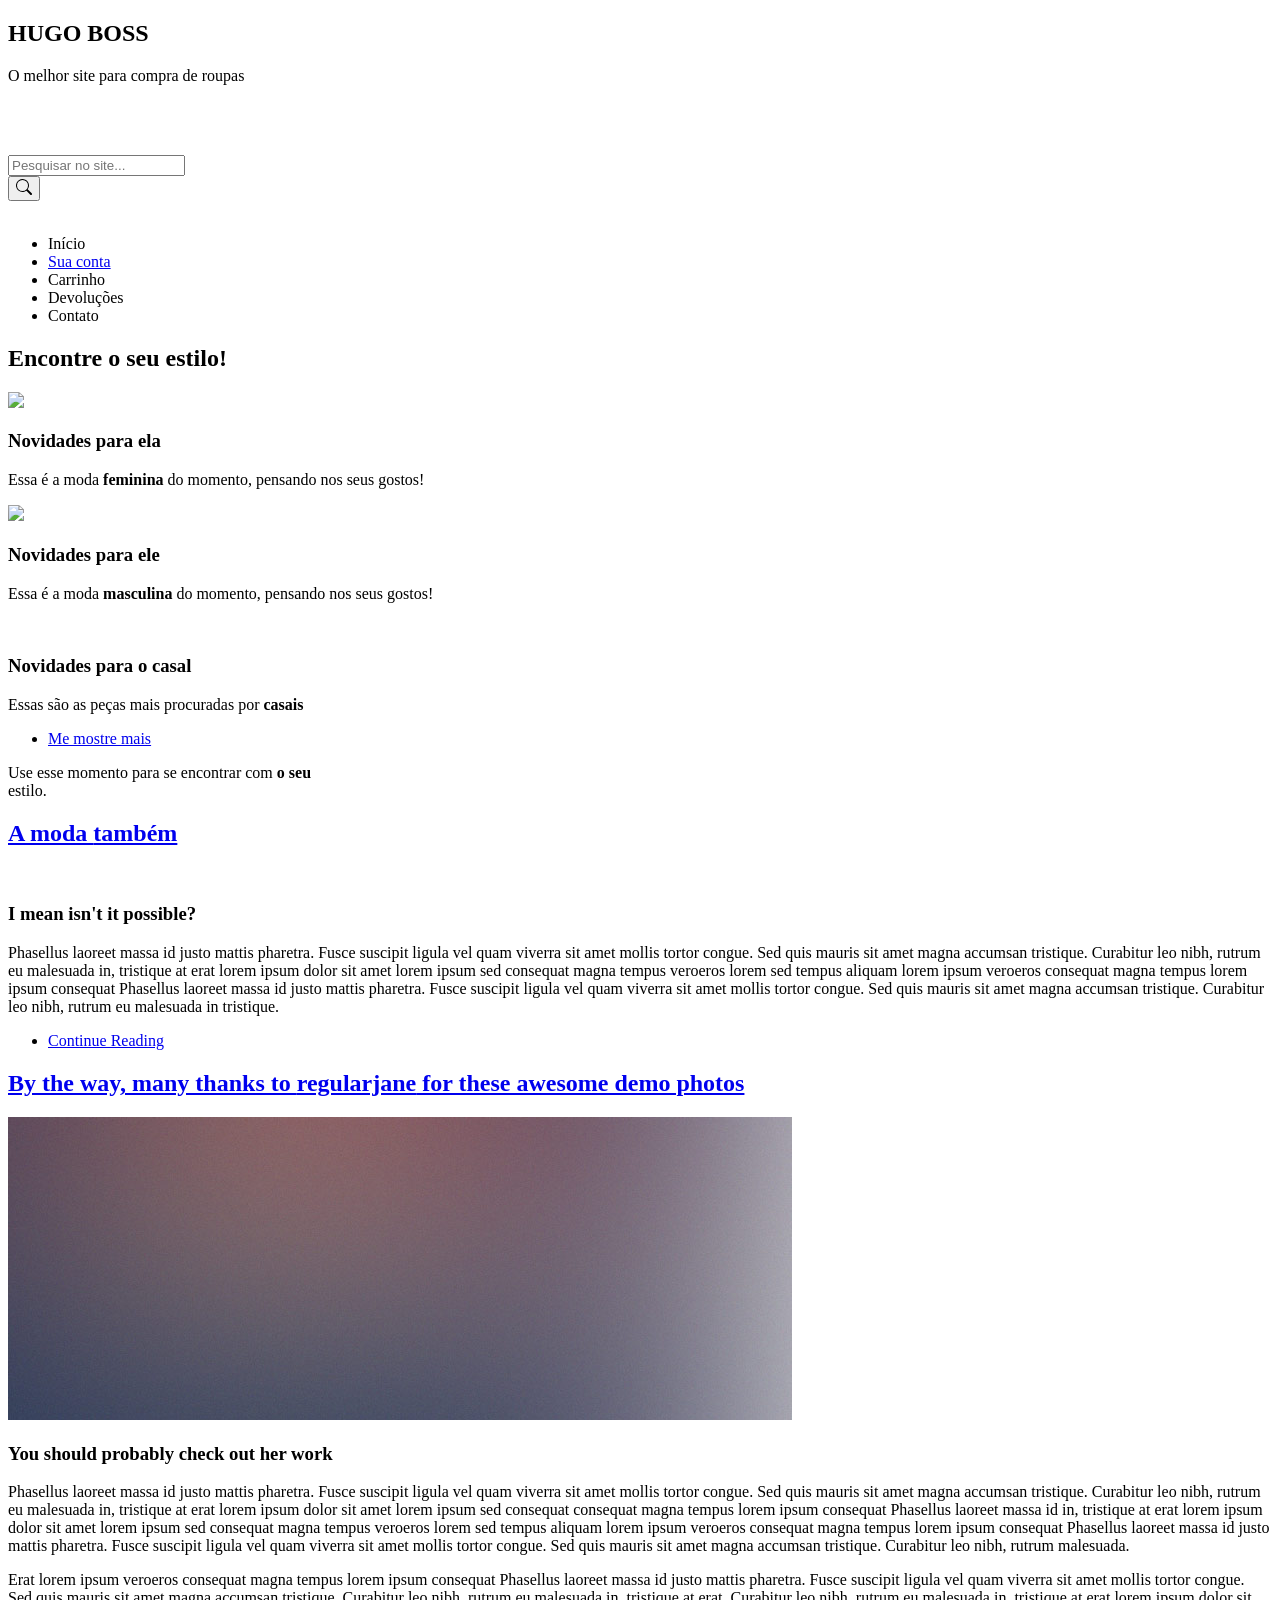
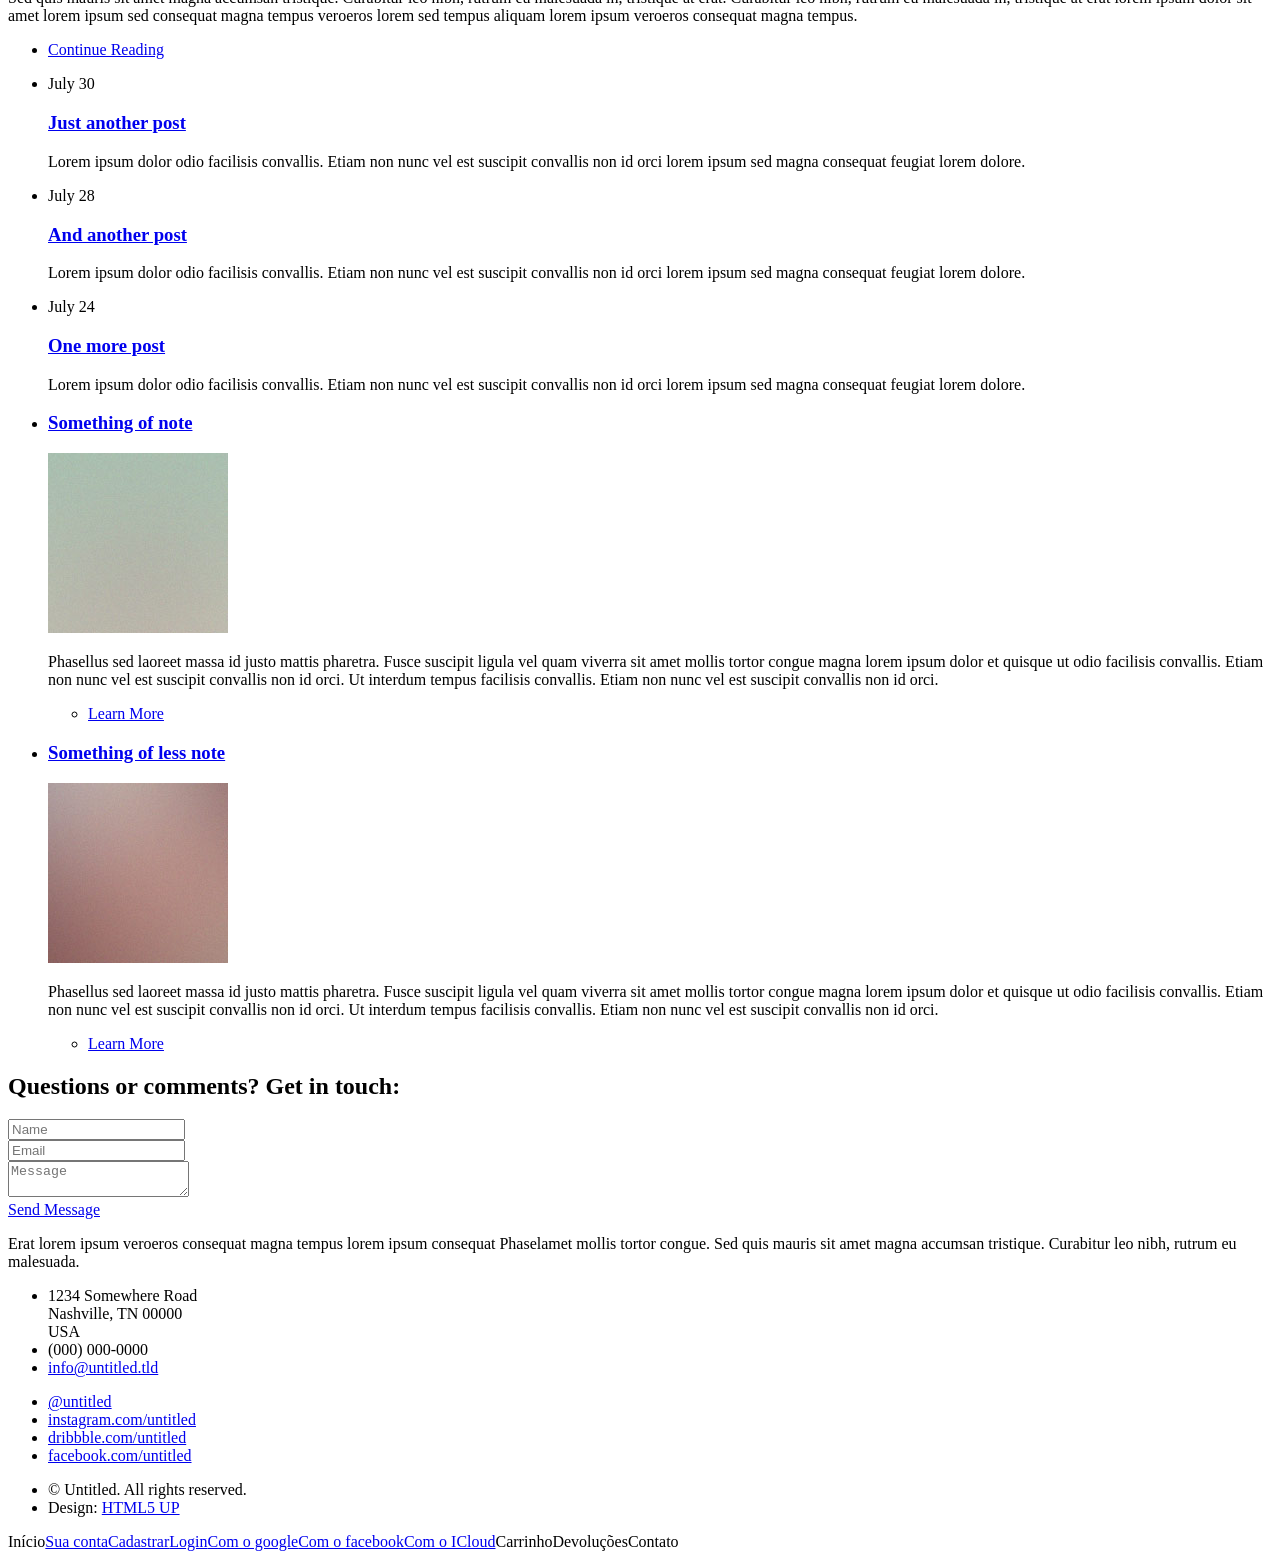
==== index.html @ ce7a5cc8 "Subindo o código pela primeira vez (1.0)" ====
<!DOCTYPE HTML>
<!--
	Strongly Typed by HTML5 UP
	html5up.net | @ajlkn
	Free for personal and commercial use under the CCA 3.0 license (html5up.net/license)
-->
<html>

<head>
	<title>Strongly Typed by HTML5 UP</title>
	<meta charset="utf-8" />
	<meta name="viewport" content="width=device-width, initial-scale=1, user-scalable=no" />
	<link rel="stylesheet" href="assets/css/main.css" />
</head>

<body class="homepage is-preload">
	<div id="page-wrapper">

		<!-- Header -->
		<section id="header">
			<div class="container">

				<!-- Logo -->
				<h1 id="logo">HUGO BOSS</h1>
				<p>O melhor site para compra de roupas</p>

				<br>
				<br>
				<br>
				
				<form action="/pesquisa" method="GET" class="search-container">
					<input type="text" name="q" placeholder="Pesquisar no site..." aria-label="Pesquisar" required>
				<br>

					<button type="submit" class="search-btn">
						<!-- Ícone de lupa usando SVG para não depender de bibliotecas externas -->
						<svg xmlns="http://w3.org" width="16" height="16" fill="currentColor" viewBox="0 0 16 16">
							<path
								d="M11.742 10.344a6.5 6.5 0 1 0-1.397 1.398h-.001q.044.06.098.115l3.85 3.85a1 1 0 0 0 1.415-1.414l-3.85-3.85a1 1 0 0 0-.115-.1zM12 6.5a5.5 5.5 0 1 1-11 0 5.5 5.5 0 0 1 11 0" />
						</svg>
					</button>
				</form>

				<br>
				

				<!-- Nav -->
				<nav id="nav">
					<ul>
						<li><a class="icon solid fa-home"><span>Início</span></a></li>
						<li>
							<a href="#" class="icon solid fa-user-circle"><span>Sua conta</span></a>
							<ul>
								<li><a href="#">Cadastrar</a></li>
								<li><a href="#"></a></li>
								<li>
									<a href="#">Login</a>
									<ul>
										<li><a
												href="https://accounts.google.com/v3/signin/identifier?dsh=S772847422%3A1790854614350901&flowEntry=ServiceLogin&flowName=GlifWebSignIn&hl=pt-BR#">Com
												o google</a></li>
										<li><a href="#">Com o facebook</a></li>
										<li><a href="https://www.icloud.com/pt-br#">Com o ICloud</a></li>
									</ul>
								</li>
							</ul>
						</li>
						<li><a class="icon solid fa-cart-plus"><span>Carrinho</span></a></li>
						<li><a class="icon solid fa-retweet"><span>Devoluções</span></a></li>
						<li><a class="icon brands fa-whatsapp"><span>Contato</span></a></li>
					</ul>
				</nav>

			</div>
		</section>

		<!-- Features -->
		<section id="features">
			<div class="container">
				<header>
					<h2>Encontre o<strong> seu</strong> estilo!</h2>
				</header>
				<div class="row aln-center">
					<div class="col-4 col-6-medium col-12-small">

						<!-- Feature -->
						<section>
							<a href="#" class="image featured"><img
									src="https://encrypted-tbn3.gstatic.com/images?q=tbn:ANd9GcSmg4yQmvJLsHvNqM2tkCc83f4GroyQLF01dWGqbb2ipWkVXD81" /></a>
							<header>
								<h3><strong>Novidades para ela</strong></h3>
							</header>
							<p>Essa é a moda <strong>feminina</strong> do momento, pensando nos seus gostos!
						</section>

					</div>
					<div class="col-4 col-6-medium col-12-small">

						<!-- Feature -->
						<section>
							<a href="#" class="image featured"><img
									src="https://encrypted-tbn2.gstatic.com/images?q=tbn:ANd9GcTLHJxxL1YlPYQxOukWrIYzvEQWRTxu9eCMQ_wp5TsocUEMkgJU" /></a>
							<header>
								<h3><strong>Novidades para ele</strong></h3>
							</header>
							<p>Essa é a moda <strong>masculina</strong> do momento, pensando nos seus gostos!
						</section>

					</div>
					<div class="col-4 col-6-medium col-12-small">

						<!-- Feature -->
						<section>
							<a href="#" class="image featured"><img
									src="https://encrypted-tbn1.gstatic.com/images?q=tbn:ANd9GcQX8mG6Rnge8qct5Hrirghkf2p_i1ftT-NDzmukLZWqVUIJQivW"
									alt="" /></a>
							<header>
								<h3></strong>Novidades para o casal</strong></h3>
							</header>
							<p>Essas são as peças mais procuradas por <strong>casais</strong>
						</section>

					</div>
					<div class="col-12">
						<ul class="actions">
							<li><a href="https://www.hugoboss.com.br/?gad_source=1&gad_campaignid=20606037987&gbraid=0AAAAApFLu-Dg71oEz6NbuWv579DJG4vPz&gclid=EAIaIQobChMIjfet8d6YlwMVi2VIAB2eQy_HEAAYAyAAEgL58vD_BwE#"
									class="button icon solid fa-file">Me mostre mais</a></li>
						</ul>
					</div>
				</div>
			</div>
		</section>

		<!-- Banner -->
		<section id="banner">
			<div class="container">
				<p> Use esse momento para se encontrar com<strong> o seu</strong><br />
					estilo.</p>
			</div>
		</section>

		<!-- Main -->
		<section id="main">
			<div class="container">
				<div class="row">

					<!-- Content -->
					<div id="content" class="col-8 col-12-medium">

						<!-- Post -->
						<article class="box post">
							<header>
								<h2><a href="#"> A moda <strong>também</strong> <br />
							</header>
							<a href="#" class="image featured"><img src="https://blog.lojasrenner.com.br/wp-content/uploads/2026/03/atemporal-masculino-home-editoria.jpg" alt="" /></a>
							<h3>I mean isn't it possible?</h3>
							<p>Phasellus laoreet massa id justo mattis pharetra. Fusce suscipit
								ligula vel quam viverra sit amet mollis tortor congue. Sed quis mauris
								sit amet magna accumsan tristique. Curabitur leo nibh, rutrum eu malesuada
								in, tristique at erat lorem ipsum dolor sit amet lorem ipsum sed consequat
								magna tempus veroeros lorem sed tempus aliquam lorem ipsum veroeros
								consequat magna tempus lorem ipsum consequat Phasellus laoreet massa id
								justo mattis pharetra. Fusce suscipit ligula vel quam viverra sit amet
								mollis tortor congue. Sed quis mauris sit amet magna accumsan tristique.
								Curabitur leo nibh, rutrum eu malesuada in tristique.</p>
							<ul class="actions">
								<li><a href="#" class="button icon solid fa-file">Continue Reading</a></li>
							</ul>
						</article>

						<!-- Post -->
						<article class="box post">
							<header>
								<h2><a href="#">By the way, many thanks to <strong>regularjane</strong>
										for these awesome demo photos</a></h2>
							</header>
							<a href="#" class="image featured"><img src="images/pic05.jpg" alt="" /></a>
							<h3>You should probably check out her work</h3>
							<p>Phasellus laoreet massa id justo mattis pharetra. Fusce suscipit
								ligula vel quam viverra sit amet mollis tortor congue. Sed quis mauris
								sit amet magna accumsan tristique. Curabitur leo nibh, rutrum eu malesuada
								in, tristique at erat lorem ipsum dolor sit amet lorem ipsum sed consequat
								consequat magna tempus lorem ipsum consequat Phasellus laoreet massa id
								in, tristique at erat lorem ipsum dolor sit amet lorem ipsum sed consequat
								magna tempus veroeros lorem sed tempus aliquam lorem ipsum veroeros
								consequat magna tempus lorem ipsum consequat Phasellus laoreet massa id
								justo mattis pharetra. Fusce suscipit ligula vel quam viverra sit amet
								mollis tortor congue. Sed quis mauris sit amet magna accumsan tristique.
								Curabitur leo nibh, rutrum malesuada.</p>
							<p>Erat lorem ipsum veroeros consequat magna tempus lorem ipsum consequat
								Phasellus laoreet massa id justo mattis pharetra. Fusce suscipit ligula
								vel quam viverra sit amet mollis tortor congue. Sed quis mauris sit amet
								magna accumsan tristique. Curabitur leo nibh, rutrum eu malesuada in,
								tristique at erat. Curabitur leo nibh, rutrum eu malesuada in, tristique
								at erat lorem ipsum dolor sit amet lorem ipsum sed consequat magna
								tempus veroeros lorem sed tempus aliquam lorem ipsum veroeros consequat
								magna tempus.</p>
							<ul class="actions">
								<li><a href="#" class="button icon solid fa-file">Continue Reading</a></li>
							</ul>
						</article>

					</div>

					<!-- Sidebar -->
					<div id="sidebar" class="col-4 col-12-medium">

						<!-- Excerpts -->
						<section>
							<ul class="divided">
								<li>

									<!-- Excerpt -->
									<article class="box excerpt">
										<header>
											<span class="date">July 30</span>
											<h3><a href="#">Just another post</a></h3>
										</header>
										<p>Lorem ipsum dolor odio facilisis convallis. Etiam non nunc vel est
											suscipit convallis non id orci lorem ipsum sed magna consequat feugiat lorem
											dolore.</p>
									</article>

								</li>
								<li>

									<!-- Excerpt -->
									<article class="box excerpt">
										<header>
											<span class="date">July 28</span>
											<h3><a href="#">And another post</a></h3>
										</header>
										<p>Lorem ipsum dolor odio facilisis convallis. Etiam non nunc vel est
											suscipit convallis non id orci lorem ipsum sed magna consequat feugiat lorem
											dolore.</p>
									</article>

								</li>
								<li>

									<!-- Excerpt -->
									<article class="box excerpt">
										<header>
											<span class="date">July 24</span>
											<h3><a href="#">One more post</a></h3>
										</header>
										<p>Lorem ipsum dolor odio facilisis convallis. Etiam non nunc vel est
											suscipit convallis non id orci lorem ipsum sed magna consequat feugiat lorem
											dolore.</p>
									</article>

								</li>
							</ul>
						</section>

						<!-- Highlights -->
						<section>
							<ul class="divided">
								<li>

									<!-- Highlight -->
									<article class="box highlight">
										<header>
											<h3><a href="#">Something of note</a></h3>
										</header>
										<a href="#" class="image left"><img src="images/pic06.jpg" alt="" /></a>
										<p>Phasellus sed laoreet massa id justo mattis pharetra. Fusce suscipit ligula
											vel quam
											viverra sit amet mollis tortor congue magna lorem ipsum dolor et quisque ut
											odio facilisis
											convallis. Etiam non nunc vel est suscipit convallis non id orci. Ut
											interdum tempus
											facilisis convallis. Etiam non nunc vel est suscipit convallis non id orci.
										</p>
										<ul class="actions">
											<li><a href="#" class="button icon solid fa-file">Learn More</a></li>
										</ul>
									</article>

								</li>
								<li>

									<!-- Highlight -->
									<article class="box highlight">
										<header>
											<h3><a href="#">Something of less note</a></h3>
										</header>
										<a href="#" class="image left"><img src="images/pic07.jpg" alt="" /></a>
										<p>Phasellus sed laoreet massa id justo mattis pharetra. Fusce suscipit ligula
											vel quam
											viverra sit amet mollis tortor congue magna lorem ipsum dolor et quisque ut
											odio facilisis
											convallis. Etiam non nunc vel est suscipit convallis non id orci. Ut
											interdum tempus
											facilisis convallis. Etiam non nunc vel est suscipit convallis non id orci.
										</p>
										<ul class="actions">
											<li><a href="#" class="button icon solid fa-file">Learn More</a></li>
										</ul>
									</article>

								</li>
							</ul>
						</section>

					</div>

				</div>
			</div>
		</section>

		<!-- Footer -->
		<section id="footer">
			<div class="container">
				<header>
					<h2>Questions or comments? <strong>Get in touch:</strong></h2>
				</header>
				<div class="row">
					<div class="col-6 col-12-medium">
						<section>
							<form method="post" action="#">
								<div class="row gtr-50">
									<div class="col-6 col-12-small">
										<input name="name" placeholder="Name" type="text" />
									</div>
									<div class="col-6 col-12-small">
										<input name="email" placeholder="Email" type="text" />
									</div>
									<div class="col-12">
										<textarea name="message" placeholder="Message"></textarea>
									</div>
									<div class="col-12">
										<a href="#" class="form-button-submit button icon solid fa-envelope">Send
											Message</a>
									</div>
								</div>
							</form>
						</section>
					</div>
					<div class="col-6 col-12-medium">
						<section>
							<p>Erat lorem ipsum veroeros consequat magna tempus lorem ipsum consequat Phaselamet
								mollis tortor congue. Sed quis mauris sit amet magna accumsan tristique. Curabitur
								leo nibh, rutrum eu malesuada.</p>
							<div class="row">
								<div class="col-6 col-12-small">
									<ul class="icons">
										<li class="icon solid fa-home">
											1234 Somewhere Road<br />
											Nashville, TN 00000<br />
											USA
										</li>
										<li class="icon brands fa-whatsapp">
											(000) 000-0000
										</li>
										<li class="icon solid fa-envelope">
											<a href="#">info@untitled.tld</a>
										</li>
									</ul>
								</div>
								<div class="col-6 col-12-small">
									<ul class="icons">
										<li class="icon brands fa-twitter">
											<a href="#">@untitled</a>
										</li>
										<li class="icon brands fa-instagram">
											<a href="#">instagram.com/untitled</a>
										</li>
										<li class="icon brands fa-dribbble">
											<a href="#">dribbble.com/untitled</a>
										</li>
										<li class="icon brands fa-facebook-f">
											<a href="#">facebook.com/untitled</a>
										</li>
									</ul>
								</div>
							</div>
						</section>
					</div>
				</div>
			</div>
			<div id="copyright" class="container">
				<ul class="links">
					<li>&copy; Untitled. All rights reserved.</li>
					<li>Design: <a href="http://html5up.net">HTML5 UP</a></li>
				</ul>
			</div>
		</section>

	</div>

	<!-- Scripts -->
	<script src="assets/js/jquery.min.js"></script>
	<script src="assets/js/jquery.dropotron.min.js"></script>
	<script src="assets/js/browser.min.js"></script>
	<script src="assets/js/breakpoints.min.js"></script>
	<script src="assets/js/util.js"></script>
	<script src="assets/js/main.js"></script>

</body>

</html>
---- assets/css/main.css ----
@import url("fontawesome-all.min.css");
@import url("https://fonts.googleapis.com/css?family=Source+Sans+Pro:300,400,600|Arvo:700");

/*
	Strongly Typed by HTML5 UP
	html5up.net | @ajlkn
	Free for personal and commercial use under the CCA 3.0 license (html5up.net/license)
*/

html, body, div, span, applet, object,
iframe, h1, h2, h3, h4, h5, h6, p, blockquote,
pre, a, abbr, acronym, address, big, cite,
code, del, dfn, em, img, ins, kbd, q, s, samp,
small, strike, strong, sub, sup, tt, var, b,
u, i, center, dl, dt, dd, ol, ul, li, fieldset,
form, label, legend, table, caption, tbody,
tfoot, thead, tr, th, td, article, aside,
canvas, details, embed, figure, figcaption,
footer, header, hgroup, menu, nav, output, ruby,
section, summary, time, mark, audio, video {
	margin: 0;
	padding: 0;
	border: 0;
	font-size: 100%;
	font: inherit;
	vertical-align: baseline;}

article, aside, details, figcaption, figure,
footer, header, hgroup, menu, nav, section {
	display: block;}

body {
	line-height: 1;
}

ol, ul {
	list-style: none;
}

blockquote, q {
	quotes: none;
}

	blockquote:before, blockquote:after, q:before, q:after {
		content: '';
		content: none;
	}

table {
	border-collapse: collapse;
	border-spacing: 0;
}

body {
	-webkit-text-size-adjust: none;
}

mark {
	background-color: transparent;
	color: inherit;
}

input::-moz-focus-inner {
	border: 0;
	padding: 0;
}

input, select, textarea {
	-moz-appearance: none;
	-webkit-appearance: none;
	-ms-appearance: none;
	appearance: none;
}

/* Basic */

	html {
		box-sizing: border-box;
	}

	*, *:before, *:after {
		box-sizing: inherit;
	}

	body {
		background: #f0f0f0;
	}

		body.is-preload *, body.is-preload *:before, body.is-preload *:after {
			-moz-animation: none !important;
			-webkit-animation: none !important;
			-ms-animation: none !important;
			animation: none !important;
			-moz-transition: none !important;
			-webkit-transition: none !important;
			-ms-transition: none !important;
			transition: none !important;
		}

	body, input, textarea, select {
		font-family: 'Source Sans Pro';
		font-weight: 300;
		color: #777;
		line-height: 1.65em;
		font-size: 15pt;
	}

	h1, h2, h3, h4, h5, h6 {
		font-weight: 600;
		text-transform: uppercase;
		color: #888;
	}

	h1 a, h2 a, h3 a, h4 a, h5 a, h6 a {
		color: inherit;
		text-decoration: none;
		border: 0;
	}

	h2 {
		font-size: 1.65em;
		font-weight: 400;
		letter-spacing: 4px;
		margin: 0 0 1.5em 0;
		line-height: 1.75em;
	}

	h3 {
		font-size: 1em;
		letter-spacing: 2px;
		margin: 0 0 1.25em 0;
	}

	a {
		-moz-transition: color 0.25s ease-in-out, border-bottom-color 0.25s ease-in-out;
		-webkit-transition: color 0.25s ease-in-out, border-bottom-color 0.25s ease-in-out;
		-ms-transition: color 0.25s ease-in-out, border-bottom-color 0.25s ease-in-out;
		transition: color 0.25s ease-in-out, border-bottom-color 0.25s ease-in-out;
		color: #666;
		text-decoration: none;
		border-bottom: solid 1px #ddd;
	}

		a strong {
			-moz-transition: color 0.25s ease-in-out, border-bottom-color 0.25s ease-in-out;
			-webkit-transition: color 0.25s ease-in-out, border-bottom-color 0.25s ease-in-out;
			-ms-transition: color 0.25s ease-in-out, border-bottom-color 0.25s ease-in-out;
			transition: color 0.25s ease-in-out, border-bottom-color 0.25s ease-in-out;
		}

		a:hover {
			color: #ed786a;
			border-bottom-color: rgba(255, 255, 255, 0);
		}

			a:hover strong {
				color: #ed786a;
			}

	strong, b {
		font-weight: 600;
		color: #666;
	}

	em, i {
		font-style: italic;
	}

	sub {
		position: relative;
		top: 0.5em;
		font-size: 0.8em;
	}

	sup {
		position: relative;
		top: -0.5em;
		font-size: 0.8em;
	}

	hr {
		border: 0;
		border-top: solid 1px #ddd;
	}

	blockquote {
		border-left: solid 0.5em #ddd;
		padding: 1em 0 1em 2em;
		font-style: italic;
	}

	p {
		text-align: justify;
		margin-bottom: 2em;
	}

	ul, ol, dl, table, blockquote {
		margin-bottom: 2em;
	}

	br.clear {
		clear: both;
	}

/* Container */

	.container {
		margin: 0 auto;
		max-width: 100%;
		width: 70em;
	}

		@media screen and (max-width: 1680px) {

			.container {
				width: 68em;
			}

		}

		@media screen and (max-width: 1280px) {

			.container {
				width: calc(100% - 80px);
			}

		}

		@media screen and (max-width: 980px) {

			.container {
				width: calc(100% - 100px);
			}

		}

		@media screen and (max-width: 736px) {

			.container {
				width: calc(100% - 40px);
			}

		}

/* Row */

	.row {
		display: flex;
		flex-wrap: wrap;
		box-sizing: border-box;
		align-items: stretch;
	}

		.row > * {
			box-sizing: border-box;
		}

		.row.gtr-uniform > * > :last-child {
			margin-bottom: 0;
		}

		.row.aln-left {
			justify-content: flex-start;
		}

		.row.aln-center {
			justify-content: center;
		}

		.row.aln-right {
			justify-content: flex-end;
		}

		.row.aln-top {
			align-items: flex-start;
		}

		.row.aln-middle {
			align-items: center;
		}

		.row.aln-bottom {
			align-items: flex-end;
		}

		.row > .imp {
			order: -1;
		}

		.row > .col-1 {
			width: 8.33333%;
		}

		.row > .off-1 {
			margin-left: 8.33333%;
		}

		.row > .col-2 {
			width: 16.66667%;
		}

		.row > .off-2 {
			margin-left: 16.66667%;
		}

		.row > .col-3 {
			width: 25%;
		}

		.row > .off-3 {
			margin-left: 25%;
		}

		.row > .col-4 {
			width: 33.33333%;
		}

		.row > .off-4 {
			margin-left: 33.33333%;
		}

		.row > .col-5 {
			width: 41.66667%;
		}

		.row > .off-5 {
			margin-left: 41.66667%;
		}

		.row > .col-6 {
			width: 50%;
		}

		.row > .off-6 {
			margin-left: 50%;
		}

		.row > .col-7 {
			width: 58.33333%;
		}

		.row > .off-7 {
			margin-left: 58.33333%;
		}

		.row > .col-8 {
			width: 66.66667%;
		}

		.row > .off-8 {
			margin-left: 66.66667%;
		}

		.row > .col-9 {
			width: 75%;
		}

		.row > .off-9 {
			margin-left: 75%;
		}

		.row > .col-10 {
			width: 83.33333%;
		}

		.row > .off-10 {
			margin-left: 83.33333%;
		}

		.row > .col-11 {
			width: 91.66667%;
		}

		.row > .off-11 {
			margin-left: 91.66667%;
		}

		.row > .col-12 {
			width: 100%;
		}

		.row > .off-12 {
			margin-left: 100%;
		}

		.row.gtr-0 {
			margin-top: 0px;
			margin-left: 0px;
		}

			.row.gtr-0 > * {
				padding: 0px 0 0 0px;
			}

			.row.gtr-0.gtr-uniform {
				margin-top: 0px;
			}

				.row.gtr-0.gtr-uniform > * {
					padding-top: 0px;
				}

		.row.gtr-25 {
			margin-top: -12.5px;
			margin-left: -12.5px;
		}

			.row.gtr-25 > * {
				padding: 12.5px 0 0 12.5px;
			}

			.row.gtr-25.gtr-uniform {
				margin-top: -12.5px;
			}

				.row.gtr-25.gtr-uniform > * {
					padding-top: 12.5px;
				}

		.row.gtr-50 {
			margin-top: -25px;
			margin-left: -25px;
		}

			.row.gtr-50 > * {
				padding: 25px 0 0 25px;
			}

			.row.gtr-50.gtr-uniform {
				margin-top: -25px;
			}

				.row.gtr-50.gtr-uniform > * {
					padding-top: 25px;
				}

		.row {
			margin-top: -50px;
			margin-left: -50px;
		}

			.row > * {
				padding: 50px 0 0 50px;
			}

			.row.gtr-uniform {
				margin-top: -50px;
			}

				.row.gtr-uniform > * {
					padding-top: 50px;
				}

		.row.gtr-150 {
			margin-top: -75px;
			margin-left: -75px;
		}

			.row.gtr-150 > * {
				padding: 75px 0 0 75px;
			}

			.row.gtr-150.gtr-uniform {
				margin-top: -75px;
			}

				.row.gtr-150.gtr-uniform > * {
					padding-top: 75px;
				}

		.row.gtr-200 {
			margin-top: -100px;
			margin-left: -100px;
		}

			.row.gtr-200 > * {
				padding: 100px 0 0 100px;
			}

			.row.gtr-200.gtr-uniform {
				margin-top: -100px;
			}

				.row.gtr-200.gtr-uniform > * {
					padding-top: 100px;
				}

		@media screen and (max-width: 1680px) {

			.row {
				display: flex;
				flex-wrap: wrap;
				box-sizing: border-box;
				align-items: stretch;
			}

				.row > * {
					box-sizing: border-box;
				}

				.row.gtr-uniform > * > :last-child {
					margin-bottom: 0;
				}

				.row.aln-left {
					justify-content: flex-start;
				}

				.row.aln-center {
					justify-content: center;
				}

				.row.aln-right {
					justify-content: flex-end;
				}

				.row.aln-top {
					align-items: flex-start;
				}

				.row.aln-middle {
					align-items: center;
				}

				.row.aln-bottom {
					align-items: flex-end;
				}

				.row > .imp-xlarge {
					order: -1;
				}

				.row > .col-1-xlarge {
					width: 8.33333%;
				}

				.row > .off-1-xlarge {
					margin-left: 8.33333%;
				}

				.row > .col-2-xlarge {
					width: 16.66667%;
				}

				.row > .off-2-xlarge {
					margin-left: 16.66667%;
				}

				.row > .col-3-xlarge {
					width: 25%;
				}

				.row > .off-3-xlarge {
					margin-left: 25%;
				}

				.row > .col-4-xlarge {
					width: 33.33333%;
				}

				.row > .off-4-xlarge {
					margin-left: 33.33333%;
				}

				.row > .col-5-xlarge {
					width: 41.66667%;
				}

				.row > .off-5-xlarge {
					margin-left: 41.66667%;
				}

				.row > .col-6-xlarge {
					width: 50%;
				}

				.row > .off-6-xlarge {
					margin-left: 50%;
				}

				.row > .col-7-xlarge {
					width: 58.33333%;
				}

				.row > .off-7-xlarge {
					margin-left: 58.33333%;
				}

				.row > .col-8-xlarge {
					width: 66.66667%;
				}

				.row > .off-8-xlarge {
					margin-left: 66.66667%;
				}

				.row > .col-9-xlarge {
					width: 75%;
				}

				.row > .off-9-xlarge {
					margin-left: 75%;
				}

				.row > .col-10-xlarge {
					width: 83.33333%;
				}

				.row > .off-10-xlarge {
					margin-left: 83.33333%;
				}

				.row > .col-11-xlarge {
					width: 91.66667%;
				}

				.row > .off-11-xlarge {
					margin-left: 91.66667%;
				}

				.row > .col-12-xlarge {
					width: 100%;
				}

				.row > .off-12-xlarge {
					margin-left: 100%;
				}

				.row.gtr-0 {
					margin-top: 0px;
					margin-left: 0px;
				}

					.row.gtr-0 > * {
						padding: 0px 0 0 0px;
					}

					.row.gtr-0.gtr-uniform {
						margin-top: 0px;
					}

						.row.gtr-0.gtr-uniform > * {
							padding-top: 0px;
						}

				.row.gtr-25 {
					margin-top: -12.5px;
					margin-left: -12.5px;
				}

					.row.gtr-25 > * {
						padding: 12.5px 0 0 12.5px;
					}

					.row.gtr-25.gtr-uniform {
						margin-top: -12.5px;
					}

						.row.gtr-25.gtr-uniform > * {
							padding-top: 12.5px;
						}

				.row.gtr-50 {
					margin-top: -25px;
					margin-left: -25px;
				}

					.row.gtr-50 > * {
						padding: 25px 0 0 25px;
					}

					.row.gtr-50.gtr-uniform {
						margin-top: -25px;
					}

						.row.gtr-50.gtr-uniform > * {
							padding-top: 25px;
						}

				.row {
					margin-top: -50px;
					margin-left: -50px;
				}

					.row > * {
						padding: 50px 0 0 50px;
					}

					.row.gtr-uniform {
						margin-top: -50px;
					}

						.row.gtr-uniform > * {
							padding-top: 50px;
						}

				.row.gtr-150 {
					margin-top: -75px;
					margin-left: -75px;
				}

					.row.gtr-150 > * {
						padding: 75px 0 0 75px;
					}

					.row.gtr-150.gtr-uniform {
						margin-top: -75px;
					}

						.row.gtr-150.gtr-uniform > * {
							padding-top: 75px;
						}

				.row.gtr-200 {
					margin-top: -100px;
					margin-left: -100px;
				}

					.row.gtr-200 > * {
						padding: 100px 0 0 100px;
					}

					.row.gtr-200.gtr-uniform {
						margin-top: -100px;
					}

						.row.gtr-200.gtr-uniform > * {
							padding-top: 100px;
						}

		}

		@media screen and (max-width: 1280px) {

			.row {
				display: flex;
				flex-wrap: wrap;
				box-sizing: border-box;
				align-items: stretch;
			}

				.row > * {
					box-sizing: border-box;
				}

				.row.gtr-uniform > * > :last-child {
					margin-bottom: 0;
				}

				.row.aln-left {
					justify-content: flex-start;
				}

				.row.aln-center {
					justify-content: center;
				}

				.row.aln-right {
					justify-content: flex-end;
				}

				.row.aln-top {
					align-items: flex-start;
				}

				.row.aln-middle {
					align-items: center;
				}

				.row.aln-bottom {
					align-items: flex-end;
				}

				.row > .imp-large {
					order: -1;
				}

				.row > .col-1-large {
					width: 8.33333%;
				}

				.row > .off-1-large {
					margin-left: 8.33333%;
				}

				.row > .col-2-large {
					width: 16.66667%;
				}

				.row > .off-2-large {
					margin-left: 16.66667%;
				}

				.row > .col-3-large {
					width: 25%;
				}

				.row > .off-3-large {
					margin-left: 25%;
				}

				.row > .col-4-large {
					width: 33.33333%;
				}

				.row > .off-4-large {
					margin-left: 33.33333%;
				}

				.row > .col-5-large {
					width: 41.66667%;
				}

				.row > .off-5-large {
					margin-left: 41.66667%;
				}

				.row > .col-6-large {
					width: 50%;
				}

				.row > .off-6-large {
					margin-left: 50%;
				}

				.row > .col-7-large {
					width: 58.33333%;
				}

				.row > .off-7-large {
					margin-left: 58.33333%;
				}

				.row > .col-8-large {
					width: 66.66667%;
				}

				.row > .off-8-large {
					margin-left: 66.66667%;
				}

				.row > .col-9-large {
					width: 75%;
				}

				.row > .off-9-large {
					margin-left: 75%;
				}

				.row > .col-10-large {
					width: 83.33333%;
				}

				.row > .off-10-large {
					margin-left: 83.33333%;
				}

				.row > .col-11-large {
					width: 91.66667%;
				}

				.row > .off-11-large {
					margin-left: 91.66667%;
				}

				.row > .col-12-large {
					width: 100%;
				}

				.row > .off-12-large {
					margin-left: 100%;
				}

				.row.gtr-0 {
					margin-top: 0px;
					margin-left: 0px;
				}

					.row.gtr-0 > * {
						padding: 0px 0 0 0px;
					}

					.row.gtr-0.gtr-uniform {
						margin-top: 0px;
					}

						.row.gtr-0.gtr-uniform > * {
							padding-top: 0px;
						}

				.row.gtr-25 {
					margin-top: -10px;
					margin-left: -10px;
				}

					.row.gtr-25 > * {
						padding: 10px 0 0 10px;
					}

					.row.gtr-25.gtr-uniform {
						margin-top: -10px;
					}

						.row.gtr-25.gtr-uniform > * {
							padding-top: 10px;
						}

				.row.gtr-50 {
					margin-top: -20px;
					margin-left: -20px;
				}

					.row.gtr-50 > * {
						padding: 20px 0 0 20px;
					}

					.row.gtr-50.gtr-uniform {
						margin-top: -20px;
					}

						.row.gtr-50.gtr-uniform > * {
							padding-top: 20px;
						}

				.row {
					margin-top: -40px;
					margin-left: -40px;
				}

					.row > * {
						padding: 40px 0 0 40px;
					}

					.row.gtr-uniform {
						margin-top: -40px;
					}

						.row.gtr-uniform > * {
							padding-top: 40px;
						}

				.row.gtr-150 {
					margin-top: -60px;
					margin-left: -60px;
				}

					.row.gtr-150 > * {
						padding: 60px 0 0 60px;
					}

					.row.gtr-150.gtr-uniform {
						margin-top: -60px;
					}

						.row.gtr-150.gtr-uniform > * {
							padding-top: 60px;
						}

				.row.gtr-200 {
					margin-top: -80px;
					margin-left: -80px;
				}

					.row.gtr-200 > * {
						padding: 80px 0 0 80px;
					}

					.row.gtr-200.gtr-uniform {
						margin-top: -80px;
					}

						.row.gtr-200.gtr-uniform > * {
							padding-top: 80px;
						}

		}

		@media screen and (max-width: 980px) {

			.row {
				display: flex;
				flex-wrap: wrap;
				box-sizing: border-box;
				align-items: stretch;
			}

				.row > * {
					box-sizing: border-box;
				}

				.row.gtr-uniform > * > :last-child {
					margin-bottom: 0;
				}

				.row.aln-left {
					justify-content: flex-start;
				}

				.row.aln-center {
					justify-content: center;
				}

				.row.aln-right {
					justify-content: flex-end;
				}

				.row.aln-top {
					align-items: flex-start;
				}

				.row.aln-middle {
					align-items: center;
				}

				.row.aln-bottom {
					align-items: flex-end;
				}

				.row > .imp-medium {
					order: -1;
				}

				.row > .col-1-medium {
					width: 8.33333%;
				}

				.row > .off-1-medium {
					margin-left: 8.33333%;
				}

				.row > .col-2-medium {
					width: 16.66667%;
				}

				.row > .off-2-medium {
					margin-left: 16.66667%;
				}

				.row > .col-3-medium {
					width: 25%;
				}

				.row > .off-3-medium {
					margin-left: 25%;
				}

				.row > .col-4-medium {
					width: 33.33333%;
				}

				.row > .off-4-medium {
					margin-left: 33.33333%;
				}

				.row > .col-5-medium {
					width: 41.66667%;
				}

				.row > .off-5-medium {
					margin-left: 41.66667%;
				}

				.row > .col-6-medium {
					width: 50%;
				}

				.row > .off-6-medium {
					margin-left: 50%;
				}

				.row > .col-7-medium {
					width: 58.33333%;
				}

				.row > .off-7-medium {
					margin-left: 58.33333%;
				}

				.row > .col-8-medium {
					width: 66.66667%;
				}

				.row > .off-8-medium {
					margin-left: 66.66667%;
				}

				.row > .col-9-medium {
					width: 75%;
				}

				.row > .off-9-medium {
					margin-left: 75%;
				}

				.row > .col-10-medium {
					width: 83.33333%;
				}

				.row > .off-10-medium {
					margin-left: 83.33333%;
				}

				.row > .col-11-medium {
					width: 91.66667%;
				}

				.row > .off-11-medium {
					margin-left: 91.66667%;
				}

				.row > .col-12-medium {
					width: 100%;
				}

				.row > .off-12-medium {
					margin-left: 100%;
				}

				.row.gtr-0 {
					margin-top: 0px;
					margin-left: 0px;
				}

					.row.gtr-0 > * {
						padding: 0px 0 0 0px;
					}

					.row.gtr-0.gtr-uniform {
						margin-top: 0px;
					}

						.row.gtr-0.gtr-uniform > * {
							padding-top: 0px;
						}

				.row.gtr-25 {
					margin-top: -12.5px;
					margin-left: -12.5px;
				}

					.row.gtr-25 > * {
						padding: 12.5px 0 0 12.5px;
					}

					.row.gtr-25.gtr-uniform {
						margin-top: -12.5px;
					}

						.row.gtr-25.gtr-uniform > * {
							padding-top: 12.5px;
						}

				.row.gtr-50 {
					margin-top: -25px;
					margin-left: -25px;
				}

					.row.gtr-50 > * {
						padding: 25px 0 0 25px;
					}

					.row.gtr-50.gtr-uniform {
						margin-top: -25px;
					}

						.row.gtr-50.gtr-uniform > * {
							padding-top: 25px;
						}

				.row {
					margin-top: -50px;
					margin-left: -50px;
				}

					.row > * {
						padding: 50px 0 0 50px;
					}

					.row.gtr-uniform {
						margin-top: -50px;
					}

						.row.gtr-uniform > * {
							padding-top: 50px;
						}

				.row.gtr-150 {
					margin-top: -75px;
					margin-left: -75px;
				}

					.row.gtr-150 > * {
						padding: 75px 0 0 75px;
					}

					.row.gtr-150.gtr-uniform {
						margin-top: -75px;
					}

						.row.gtr-150.gtr-uniform > * {
							padding-top: 75px;
						}

				.row.gtr-200 {
					margin-top: -100px;
					margin-left: -100px;
				}

					.row.gtr-200 > * {
						padding: 100px 0 0 100px;
					}

					.row.gtr-200.gtr-uniform {
						margin-top: -100px;
					}

						.row.gtr-200.gtr-uniform > * {
							padding-top: 100px;
						}

		}

		@media screen and (max-width: 736px) {

			.row {
				display: flex;
				flex-wrap: wrap;
				box-sizing: border-box;
				align-items: stretch;
			}

				.row > * {
					box-sizing: border-box;
				}

				.row.gtr-uniform > * > :last-child {
					margin-bottom: 0;
				}

				.row.aln-left {
					justify-content: flex-start;
				}

				.row.aln-center {
					justify-content: center;
				}

				.row.aln-right {
					justify-content: flex-end;
				}

				.row.aln-top {
					align-items: flex-start;
				}

				.row.aln-middle {
					align-items: center;
				}

				.row.aln-bottom {
					align-items: flex-end;
				}

				.row > .imp-small {
					order: -1;
				}

				.row > .col-1-small {
					width: 8.33333%;
				}

				.row > .off-1-small {
					margin-left: 8.33333%;
				}

				.row > .col-2-small {
					width: 16.66667%;
				}

				.row > .off-2-small {
					margin-left: 16.66667%;
				}

				.row > .col-3-small {
					width: 25%;
				}

				.row > .off-3-small {
					margin-left: 25%;
				}

				.row > .col-4-small {
					width: 33.33333%;
				}

				.row > .off-4-small {
					margin-left: 33.33333%;
				}

				.row > .col-5-small {
					width: 41.66667%;
				}

				.row > .off-5-small {
					margin-left: 41.66667%;
				}

				.row > .col-6-small {
					width: 50%;
				}

				.row > .off-6-small {
					margin-left: 50%;
				}

				.row > .col-7-small {
					width: 58.33333%;
				}

				.row > .off-7-small {
					margin-left: 58.33333%;
				}

				.row > .col-8-small {
					width: 66.66667%;
				}

				.row > .off-8-small {
					margin-left: 66.66667%;
				}

				.row > .col-9-small {
					width: 75%;
				}

				.row > .off-9-small {
					margin-left: 75%;
				}

				.row > .col-10-small {
					width: 83.33333%;
				}

				.row > .off-10-small {
					margin-left: 83.33333%;
				}

				.row > .col-11-small {
					width: 91.66667%;
				}

				.row > .off-11-small {
					margin-left: 91.66667%;
				}

				.row > .col-12-small {
					width: 100%;
				}

				.row > .off-12-small {
					margin-left: 100%;
				}

				.row.gtr-0 {
					margin-top: 0px;
					margin-left: 0px;
				}

					.row.gtr-0 > * {
						padding: 0px 0 0 0px;
					}

					.row.gtr-0.gtr-uniform {
						margin-top: 0px;
					}

						.row.gtr-0.gtr-uniform > * {
							padding-top: 0px;
						}

				.row.gtr-25 {
					margin-top: -7.5px;
					margin-left: -7.5px;
				}

					.row.gtr-25 > * {
						padding: 7.5px 0 0 7.5px;
					}

					.row.gtr-25.gtr-uniform {
						margin-top: -7.5px;
					}

						.row.gtr-25.gtr-uniform > * {
							padding-top: 7.5px;
						}

				.row.gtr-50 {
					margin-top: -15px;
					margin-left: -15px;
				}

					.row.gtr-50 > * {
						padding: 15px 0 0 15px;
					}

					.row.gtr-50.gtr-uniform {
						margin-top: -15px;
					}

						.row.gtr-50.gtr-uniform > * {
							padding-top: 15px;
						}

				.row {
					margin-top: -30px;
					margin-left: -30px;
				}

					.row > * {
						padding: 30px 0 0 30px;
					}

					.row.gtr-uniform {
						margin-top: -30px;
					}

						.row.gtr-uniform > * {
							padding-top: 30px;
						}

				.row.gtr-150 {
					margin-top: -45px;
					margin-left: -45px;
				}

					.row.gtr-150 > * {
						padding: 45px 0 0 45px;
					}

					.row.gtr-150.gtr-uniform {
						margin-top: -45px;
					}

						.row.gtr-150.gtr-uniform > * {
							padding-top: 45px;
						}

				.row.gtr-200 {
					margin-top: -60px;
					margin-left: -60px;
				}

					.row.gtr-200 > * {
						padding: 60px 0 0 60px;
					}

					.row.gtr-200.gtr-uniform {
						margin-top: -60px;
					}

						.row.gtr-200.gtr-uniform > * {
							padding-top: 60px;
						}

		}

/* Sections/Article */

	section, article {
		margin-bottom: 3em;
	}

	section > :last-child,
	article > :last-child,
	section:last-child,
	article:last-child {
		margin-bottom: 0;
	}

/* Image */

	.image {
		-moz-transition: opacity 0.25s ease-in-out;
		-webkit-transition: opacity 0.25s ease-in-out;
		-ms-transition: opacity 0.25s ease-in-out;
		transition: opacity 0.25s ease-in-out;
		display: inline-block;
		border: solid 6px #ebebeb !important;
	}

		.image:hover {
			opacity: 0.9;
		}

		.image img {
			display: block;
			width: 100%;
		}

		.image.fit {
			display: block;
			width: 100%;
		}

		.image.featured {
			display: block;
			width: 100%;
			margin: 0 0 3.5em 0;
		}

		.image.left {
			float: left;
			margin: 0 1.5em 1.5em 0;
			position: relative;
			top: 0.5em;
		}

		.image.centered {
			display: block;
			margin: 0 0 2em 0;
		}

			.image.centered img {
				margin: 0 auto;
				width: auto;
			}

/* List */

	ul {
		list-style: disc;
		padding-left: 1em;
	}

		ul li {
			padding-left: 0.5em;
			margin: 0.75em 0 0.75em 0;
		}

			ul li:first-child {
				margin-top: 0;
			}

	ol {
		list-style: decimal;
		padding-left: 1em;
	}

		ol li {
			padding-left: 0.5em;
			margin: 0.75em 0 0.75em 0;
		}

			ol li:first-child {
				margin-top: 0;
			}

/* Links */

	ul.links {
		list-style: none;
		padding-left: 0;
	}

		ul.links li {
			display: inline;
			border-left: solid 1px #d0d0d0;
			padding-left: 1em;
			margin: 0 0 0 1em;
		}

			ul.links li:first-child {
				margin-left: 0;
				padding-left: 0;
				border-left: 0;
			}

/* Actions */

	ul.actions {
		margin-top: 2.5em;
		clear: both;
		list-style: none;
		padding-left: 0;
	}

		ul.actions li {
			padding-left: 0;
			display: inline-block;
			margin: 0 0 0 1em;
		}

			ul.actions li:first-child {
				margin-left: 0;
			}

/* Divided */

	ul.divided {
		list-style: none;
		padding-left: 0;
	}

		ul.divided li {
			border-top: solid 2px #e5e5e5;
			padding-left: 0;
			margin: 2.5em 0 0 0;
			padding: 2.5em 0 0 0;
		}

			ul.divided li:first-child {
				border-top: 0;
				margin-top: 0;
				padding-top: 0;
			}

/* Icons */

	ul.icons {
		list-style: none;
		padding-left: 0;
	}

		ul.icons > li {
			position: relative;
			padding: 2em 0 0 3em;
			margin: 0;
		}

			ul.icons > li:before {
				position: absolute;
				left: 0;
				top: 2.6em;
				display: block;
				font-size: 0.8em;
				background: #878787;
				color: #e4e4e4;
				width: 2em;
				height: 2em;
				border-radius: 2em;
				line-height: 2em;
				text-align: center;
				box-shadow: 0.125em 0.175em 0 0 rgba(0, 0, 0, 0.125);
			}

			ul.icons > li:first-child {
				padding-top: 0;
			}

				ul.icons > li:first-child:before {
					top: 0;
				}

/* Form */

	form label {
		font-weight: 600;
		text-transform: uppercase;
		color: #888;
		display: block;
		margin: 0 0 1em 0;
	}

	form input[type="text"],
	form input[type="email"],
	form input[type="password"],
	form select,
	form textarea {
		-moz-transition: background-color 0.25s ease-in-out;
		-webkit-transition: background-color 0.25s ease-in-out;
		-ms-transition: background-color 0.25s ease-in-out;
		transition: background-color 0.25s ease-in-out;
		-webkit-appearance: none;
		display: block;
		border: 0;
		background: #e8e8e8;
		width: 100%;
		box-shadow: inset 2px 2px 0px 0px rgba(0, 0, 0, 0.1);
		border-radius: 4px;
		line-height: 1.25em;
		padding: 0.75em 1em 0.75em 1em;
	}

		form input[type="text"]:focus,
		form input[type="email"]:focus,
		form input[type="password"]:focus,
		form select:focus,
		form textarea:focus {
			background: #f0f0f0;
		}

	form textarea {
		min-height: 11em;
	}

	form ::-webkit-input-placeholder {
		color: #555 !important;
		line-height: 1.35em;
	}

	form :-moz-placeholder {
		color: #555 !important;
	}

	form ::-moz-placeholder {
		color: #555 !important;
	}

	form :-ms-input-placeholder {
		color: #555 !important;
	}

	form ::-moz-focus-inner {
		border: 0;
	}

/* Table */

	table {
		width: 100%;
	}

		table tbody tr {
			border-top: solid 1px #E5E5E5;
		}

			table tbody tr:first-child {
				border-top: 0;
			}

		table td {
			padding: 0.75em 1em 0.75em 1em;
		}

		table th {
			text-align: left;
			font-weight: bold;
			padding: 0.75em 1em 0.75em 1em;
		}

		table thead {
			background: #878787;
			color: #fff;
			font-weight: 400;
			text-transform: uppercase;
			border: 0;
			box-shadow: 0.125em 0.175em 0 0 rgba(0, 0, 0, 0.125);
			font-size: 0.85em;
			letter-spacing: 2px;
		}

		table tfoot {
			background: #F0F0F0;
			border-top: solid 2px #E5E5E5;
		}

/* Button */

	input[type="button"],
	input[type="submit"],
	input[type="reset"],
	button,
	.button {
		-moz-transition: all 0.25s ease-in-out;
		-webkit-transition: all 0.25s ease-in-out;
		-ms-transition: all 0.25s ease-in-out;
		transition: all 0.25s ease-in-out;
		-webkit-appearance: none;
		position: relative;
		display: inline-block;
		background: #ed786a;
		color: #fff !important;
		text-transform: uppercase;
		border-radius: 4px;
		border: 0;
		outline: 0;
		font-size: 1em;
		box-shadow: 0.125em 0.175em 0 0 rgba(0, 0, 0, 0.125);
		font-weight: 600;
		text-align: center;
		font-size: 0.85em;
		letter-spacing: 2px;
		padding: 0.85em 2.75em 0.85em 2.75em;
	}

		input[type="button"].icon:before,
		input[type="submit"].icon:before,
		input[type="reset"].icon:before,
		button.icon:before,
		.button.icon:before {
			position: relative;
			padding-right: 0.75em;
			opacity: 0.5;
			top: 0.05em;
		}

		input[type="button"]:hover,
		input[type="submit"]:hover,
		input[type="reset"]:hover,
		button:hover,
		.button:hover {
			background: #fd887a;
		}

		input[type="button"]:active,
		input[type="submit"]:active,
		input[type="reset"]:active,
		button:active,
		.button:active {
			background: #ed786a;
		}

		input[type="button"].alt,
		input[type="submit"].alt,
		input[type="reset"].alt,
		button.alt,
		.button.alt {
			background: #878787;
		}

			input[type="button"].alt:hover,
			input[type="submit"].alt:hover,
			input[type="reset"].alt:hover,
			button.alt:hover,
			.button.alt:hover {
				background: #979797;
			}

			input[type="button"].alt:active,
			input[type="submit"].alt:active,
			input[type="reset"].alt:active,
			button.alt:active,
			.button.alt:active {
				background: #878787;
			}

/* Box */

	.no-sidebar .box.post > header {
		text-align: center;
	}

	.box.excerpt .date {
		background: #878787;
		color: #fff;
		font-weight: 400;
		text-transform: uppercase;
		border-radius: 4px;
		border: 0;
		box-shadow: 0.125em 0.175em 0 0 rgba(0, 0, 0, 0.125);
		display: inline-block;
		font-size: 0.85em;
		letter-spacing: 2px;
		padding: 0.25em 1em 0.25em 1em;
		margin: 0 0 2.5em 0;
	}

/* Icons */

	.icon {
		text-decoration: none;
		position: relative;
		text-decoration: none;
	}

		.icon:before {
			-moz-osx-font-smoothing: grayscale;
			-webkit-font-smoothing: antialiased;
			display: inline-block;
			font-style: normal;
			font-variant: normal;
			text-rendering: auto;
			line-height: 1;
			text-transform: none !important;
			font-family: 'Font Awesome 5 Free';
			font-weight: 400;
		}

		.icon:before {
			line-height: inherit;
		}

		.icon > .label {
			display: none;
		}

		.icon.solid:before {
			font-weight: 900;
		}

		.icon.brands:before {
			font-family: 'Font Awesome 5 Brands';
		}

/* Page Wrapper */

	#page-wrapper > section {
		margin-bottom: 0;
	}

/* Header */

	#header {
		position: relative;
		position: relative;
		background: #fff;
		text-align: center;
	}

		#header > .container {
			padding: 14em 0 7em 0;
			border-bottom: solid 2px #e5e5e5;
			box-shadow: inset 0px -8px 0px 0px #fff, inset 0px -10px 0px 0px #e5e5e5;
		}

		#header h1 {
			font-family: 'Arvo';
			font-weight: 700;
			color: #ed786a;
			text-shadow: 0.05em 0.075em 0 rgba(0, 0, 0, 0.1);
			font-size: 3em;
			letter-spacing: 13px;
		}

			#header h1 a {
				border: 0;
			}

		#header p {
			text-transform: uppercase;
			font-weight: 400;
			color: #888;
			margin: 2.5em 0 0 0;
			font-size: 0.85em;
			letter-spacing: 3px;
			text-align: center;
		}

/* Nav */

	#nav {
		position: absolute;
		top: 3em;
		left: 0;
		width: 100%;
		cursor: default;
	}

		#nav > ul > li {
			display: inline-block;
			padding-right: 2em;
		}

			#nav > ul > li:last-child {
				padding-right: 0;
			}

			#nav > ul > li > a {
				border: 0;
				text-decoration: none;
				text-transform: uppercase;
				font-weight: 400;
				color: #777;
				outline: 0;
				display: block;
			}

				#nav > ul > li > a:before {
					display: inline-block;
					background: #878787;
					color: #e4e4e4;
					width: 2.25em;
					font-size: 0.8em;
					height: 2.25em;
					border-radius: 2.25em;
					line-height: 2.1em;
					text-align: center;
					box-shadow: 0.125em 0.175em 0 0 rgba(0, 0, 0, 0.125);
					margin-right: 0.75em;
					-moz-transition: color 0.25s ease-in-out, background 0.25s ease-in-out;
					-webkit-transition: color 0.25s ease-in-out, background 0.25s ease-in-out;
					-o-transition: color 0.25s ease-in-out, background 0.25s ease-in-out;
					-ms-transition: color 0.25s ease-in-out, background 0.25s ease-in-out;
					transition: color 0.25s ease-in-out, background 0.25s ease-in-out;
				}

				#nav > ul > li > a > span {
					-moz-transition: color 0.25s ease-in-out;
					-webkit-transition: color 0.25s ease-in-out;
					-o-transition: color 0.25s ease-in-out;
					-ms-transition: color 0.25s ease-in-out;
					transition: color 0.25s ease-in-out;
					font-size: 0.85em;
					letter-spacing: 3px;
				}

			#nav > ul > li > ul {
				display: none;
			}

			#nav > ul > li.active > a:before,
			#nav > ul > li:hover > a:before {
				background: #ED786A;
				color: #fff;
			}

			#nav > ul > li.active > a > span,
			#nav > ul > li:hover > a > span {
				color: #ED786A;
			}

	.dropotron {
		text-align: left;
		border: solid 1px #e5e5e5;
		border-radius: 4px;
		background: #fff;
		background: rgba(255, 255, 255, 0.965);
		box-shadow: 0px 2px 2px 0px rgba(0, 0, 0, 0.1);
		padding: 0.75em 0 0.5em 0;
		min-width: 12em;
		margin-top: calc(-0.5em + 1px);
		margin-left: -2px;
		list-style: none;
	}

		.dropotron.level-0 {
			margin-top: 1.5em;
			margin-left: -1em;
		}

			.dropotron.level-0:after {
				content: '';
				display: block;
				position: absolute;
				left: 1.25em;
				top: calc(-0.75em + 1px);
				border-left: solid 0.75em rgba(255, 255, 255, 0);
				border-right: solid 0.75em rgba(255, 255, 255, 0);
				border-bottom: solid 0.75em #fff;
			}

			.dropotron.level-0:before {
				content: '';
				display: block;
				position: absolute;
				left: 1.25em;
				top: -0.75em;
				border-left: solid 0.75em rgba(255, 255, 255, 0);
				border-right: solid 0.75em rgba(255, 255, 255, 0);
				border-bottom: solid 0.75em #ccc;
			}

		.dropotron span, .dropotron a {
			display: block;
			padding: 0.3em 1em 0.3em 1em;
			border: 0;
			border-top: solid 1px #f0f0f0;
			outline: 0;
		}

		.dropotron li {
			padding-left: 0;
			margin: 0;
		}

			.dropotron li:first-child > span, .dropotron li:first-child > a {
				border-top: 0;
				padding-top: 0;
			}

			.dropotron li:hover > span, .dropotron li:hover > a {
				-moz-transition: color 0.25s ease-in-out, border-bottom-color 0.25s ease-in-out;
				-webkit-transition: color 0.25s ease-in-out, border-bottom-color 0.25s ease-in-out;
				-ms-transition: color 0.25s ease-in-out, border-bottom-color 0.25s ease-in-out;
				transition: color 0.25s ease-in-out, border-bottom-color 0.25s ease-in-out;
				color: #ed786a;
			}

/* Features */

	#features {
		position: relative;
		overflow: hidden;
		background: #fff;
		text-align: center;
		padding: 6em 0;
	}

		#features p {
			text-align: center;
		}

		#features ul.actions {
			margin-top: 1.25em;
		}

/* Banner */

	#banner {
		position: relative;
		overflow: hidden;
		background: #fff;
		color: #fff;
		text-align: center;
		border-top: solid 2px #e5e5e5;
		border-bottom: solid 2px #e5e5e5;
		box-shadow: inset 0px -8px 0px 0px #fff, inset 0px 8px 0px 0px #fff;
		position: relative;
		text-transform: uppercase;
		background: url("../../images/banner.jpg");
		background-size: cover;
		padding: 10em 0;
	}

		#banner p {
			font-weight: 400;
			font-size: 2em;
			line-height: 1.5em;
			letter-spacing: 4px;
			text-align: center;
			margin: 0;
		}

		#banner strong {
			color: inherit;
		}

		#banner > .container {
			position: relative;
		}

			#banner > .container:before, #banner > .container:after {
				content: '';
				display: block;
				position: absolute;
				top: 50%;
				width: 35px;
				height: 141px;
				margin-top: -70px;
				background: url("images/bracket.svg");
				opacity: 0.15;
			}

			#banner > .container:before {
				left: 0;
			}

			#banner > .container:after {
				-moz-transform: scaleX(-1);
				-webkit-transform: scaleX(-1);
				-ms-transform: scaleX(-1);
				transform: scaleX(-1);
				right: 0;
			}

/* Main */

	#main {
		position: relative;
		overflow: hidden;
		background: #fff;
		padding: 6em 0;
	}

/* Content */

	#content > section,
	#content > article {
		border-top: solid 2px #e5e5e5;
		box-shadow: inset 0px 8px 0px 0px #fff, inset 0px 10px 0px 0px #e5e5e5;
		margin: 5em 0 0 0;
		padding: 5em 0 0 0;
	}

		#content > section:first-child,
		#content > article:first-child {
			border-top: 0;
			box-shadow: none;
			margin: 0;
			padding: 0;
		}

/* Sidebar */

	#sidebar > section,
	#sidebar > article {
		border-top: solid 2px #e5e5e5;
		box-shadow: inset 0px 8px 0px 0px #fff, inset 0px 10px 0px 0px #e5e5e5;
		margin: 5em 0 0 0;
		padding: 5em 0 0 0;
	}

		#sidebar > section:first-child,
		#sidebar > article:first-child {
			border-top: 0;
			box-shadow: none;
			margin: 0;
			padding: 0;
		}

/* Footer */

	#footer {
		position: relative;
		overflow: hidden;
		border-top: solid 2px #e5e5e5;
		background: #f0f0f0;
		padding: 6em 0 8em 0;
	}

		#footer form input[type="text"],
		#footer form input[type="email"],
		#footer form input[type="password"],
		#footer form select,
		#footer form textarea {
			background: #f7f7f7;
		}

			#footer form input[type="text"]:focus,
			#footer form input[type="email"]:focus,
			#footer form input[type="password"]:focus,
			#footer form select:focus,
			#footer form textarea:focus {
				background: #fff;
			}

		#footer h2 {
			text-align: center;
		}

/* Copyright */

	#copyright {
		border-top: solid 2px #e5e5e5;
		text-align: center;
		margin-top: 6em;
		padding-top: 4em;
	}

/* XLarge */

	@media screen and (max-width: 1680px) {

		/* Basic */

			body, input, textarea, select {
				font-size: 13pt;
			}

	}

/* Large */

	@media screen and (max-width: 1280px) {

		/* Basic */

			body, input, textarea, select {
				font-size: 12pt;
			}

			h2 br, h3 br, h4 br, h5 br, h6 br {
				display: none;
			}

		/* Image */

			.image.left {
				max-width: 50%;
			}

			.image.right {
				max-width: 50%;
			}

		/* Header */

			#header > .container {
				padding: 12em 0 5em 0;
			}

			#header h1 {
				font-size: 2.5em;
			}

		/* Nav */

			#nav > ul > li {
				padding-right: 1.25em;
			}

		/* Features */

			#features {
				padding: 4em 0;
			}

		/* Banner */

			#banner {
				padding: 8em 0;
			}

				#banner > .container {
					padding: 0 4em;
				}

					#banner > .container br {
						display: none;
					}

		/* Main */

			#main {
				padding: 4em 0;
			}

		/* Footer */

			#footer {
				padding: 4em 0;
			}

		/* Copyright */

			#copyright {
				margin-top: 2em;
				padding-top: 2em;
			}

	}

/* Medium */

	#navPanel, #titleBar {
		display: none;
	}

	@media screen and (max-width: 980px) {

		/* Basic */

			html, body {
				overflow-x: hidden;
			}

		/* Header */

			#header > .container {
				padding: 10em 0 7em 0;
			}

		/* Nav */

			#nav {
				display: none;
			}

		/* Nav */

			#page-wrapper {
				-moz-backface-visibility: hidden;
				-webkit-backface-visibility: hidden;
				-ms-backface-visibility: hidden;
				backface-visibility: hidden;
				-moz-transition: -moz-transform 0.5s ease;
				-webkit-transition: -webkit-transform 0.5s ease;
				-ms-transition: -ms-transform 0.5s ease;
				transition: transform 0.5s ease;
				padding-bottom: 1px;
			}

			#titleBar {
				-moz-backface-visibility: hidden;
				-webkit-backface-visibility: hidden;
				-ms-backface-visibility: hidden;
				backface-visibility: hidden;
				-moz-transition: -moz-transform 0.5s ease;
				-webkit-transition: -webkit-transform 0.5s ease;
				-ms-transition: -ms-transform 0.5s ease;
				transition: transform 0.5s ease;
				display: block;
				height: 44px;
				left: 0;
				position: fixed;
				top: 0;
				width: 100%;
				z-index: 10001;
			}

				#titleBar .toggle {
					text-decoration: none;
					position: absolute;
					left: 0;
					top: 0;
					width: 80px;
					height: 60px;
					border: 0;
				}

					#titleBar .toggle:before {
						-moz-osx-font-smoothing: grayscale;
						-webkit-font-smoothing: antialiased;
						display: inline-block;
						font-style: normal;
						font-variant: normal;
						text-rendering: auto;
						line-height: 1;
						text-transform: none !important;
						font-family: 'Font Awesome 5 Free';
						font-weight: 900;
					}

					#titleBar .toggle:before {
						display: inline-block;
						text-decoration: none;
						content: '\f0c9';
						display: block;
						width: 60px;
						height: 40px;
						background: rgba(232, 232, 232, 0.9);
						border-radius: 4px;
						position: absolute;
						left: 5px;
						top: 5px;
						box-shadow: 0.125em 0.125em 0 0 rgba(0, 0, 0, 0.15);
						text-align: center;
						line-height: 40px;
						font-size: 18px;
						color: #aaa;
					}

					#titleBar .toggle:active:before {
						opacity: 0.5;
					}

			#navPanel {
				-moz-backface-visibility: hidden;
				-webkit-backface-visibility: hidden;
				-ms-backface-visibility: hidden;
				backface-visibility: hidden;
				-moz-transform: translateX(-275px);
				-webkit-transform: translateX(-275px);
				-ms-transform: translateX(-275px);
				transform: translateX(-275px);
				-moz-transition: -moz-transform 0.5s ease;
				-webkit-transition: -webkit-transform 0.5s ease;
				-ms-transition: -ms-transform 0.5s ease;
				transition: transform 0.5s ease;
				display: block;
				height: 100%;
				left: 0;
				overflow-y: auto;
				position: fixed;
				top: 0;
				width: 275px;
				z-index: 10002;
				background: #444;
				border-right: solid 2px #3c3c3c;
				font-weight: 400;
				text-transform: uppercase;
				color: #888;
				letter-spacing: 2px;
				font-size: 0.85em;
			}

				#navPanel .link {
					display: block;
					color: #ddd;
					text-decoration: none;
					height: 44px;
					line-height: 44px;
					border: 0;
					border-top: solid 1px #3c3c3c;
					padding: 0 1em 0 1em;
				}

					#navPanel .link:first-child {
						border-top: 0;
					}

					#navPanel .link.depth-0 {
						font-weight: 600;
						color: #fff;
					}

				#navPanel .indent-1 {
					display: inline-block;
					width: 1em;
				}

				#navPanel .indent-2 {
					display: inline-block;
					width: 2em;
				}

				#navPanel .indent-3 {
					display: inline-block;
					width: 3em;
				}

				#navPanel .indent-4 {
					display: inline-block;
					width: 4em;
				}

				#navPanel .indent-5 {
					display: inline-block;
					width: 5em;
				}

				#navPanel .depth-0 {
					color: #fff;
				}

			body.navPanel-visible #page-wrapper {
				-moz-transform: translateX(275px);
				-webkit-transform: translateX(275px);
				-ms-transform: translateX(275px);
				transform: translateX(275px);
			}

			body.navPanel-visible #titleBar {
				-moz-transform: translateX(275px);
				-webkit-transform: translateX(275px);
				-ms-transform: translateX(275px);
				transform: translateX(275px);
			}

			body.navPanel-visible #navPanel {
				-moz-transform: translateX(0);
				-webkit-transform: translateX(0);
				-ms-transform: translateX(0);
				transform: translateX(0);
			}

		/* Sidebar */

			#sidebar {
				padding-top: 6em;
			}

	}

/* Small */

	@media screen and (max-width: 736px) {

		/* Basic */

			body, input, textarea, select {
				font-size: 11pt;
			}

			h2, h3, h4, h5, h6 {
				font-size: 1.2em;
				letter-spacing: 2px;
				text-align: center;
				margin: 0 0 1em 0;
			}

				h2 br, h3 br, h4 br, h5 br, h6 br {
					display: none;
				}

		/* Image */

			.image.featured {
				margin: 0 0 1.5em 0;
			}

			.image.left {
				max-width: 35%;
			}

			.image.right {
				max-width: 35%;
			}

		/* Button */

			input[type="button"],
			input[type="submit"],
			input[type="reset"],
			button,
			.button {
				letter-spacing: 2px;
				display: block;
				padding: 1em 0 1em 0;
				width: 100%;
			}

		/* Actions */

			ul.actions li {
				display: block;
				margin: 1em 0 0 0;
			}

				ul.actions li:first-child {
					margin-top: 0;
				}

		/* Box */

			.box.excerpt header {
				text-align: center;
			}

		/* Header */

			#header > .container {
				padding: 6em 0 4em 0;
			}

			#header h1 {
				font-size: 2em;
				letter-spacing: 8px;
				line-height: 1.325em;
			}

			#header p {
				margin: 1.25em 0 0 0;
				letter-spacing: 2px;
			}

		/* Banner */

			#banner {
				padding: 5em 0;
			}

				#banner > .container {
					padding: 0;
				}

					#banner > .container:before, #banner > .container:after {
						display: none;
					}

				#banner p {
					font-size: 1.25em;
				}

		/* Features */

			#features {
				padding: 2em 0;
			}

				#features ul.actions {
					margin-top: 0;
				}

		/* Main */

			#main {
				padding: 2em 0;
			}

		/* Content */

			#content > section,
			#content > article {
				margin: 3em 0 0 0;
				padding: 3em 0 0 0;
			}

		/* Sidebar */

			#sidebar {
				padding-top: 3em;
			}

				#sidebar > section,
				#sidebar > article {
					margin: 3em 0 0 0;
					padding: 3em 0 0 0;
				}

		/* Footer */

			#footer {
				padding: 2em 0;
			}

				#footer ul.icons {
					margin-bottom: 0;
				}

		/* Copyright */

			#copyright .links {
				margin-bottom: 0;
			}

				#copyright .links li {
					display: block;
					padding-left: 0;
					margin-left: 0;
					border-left: 0;
				}

	}
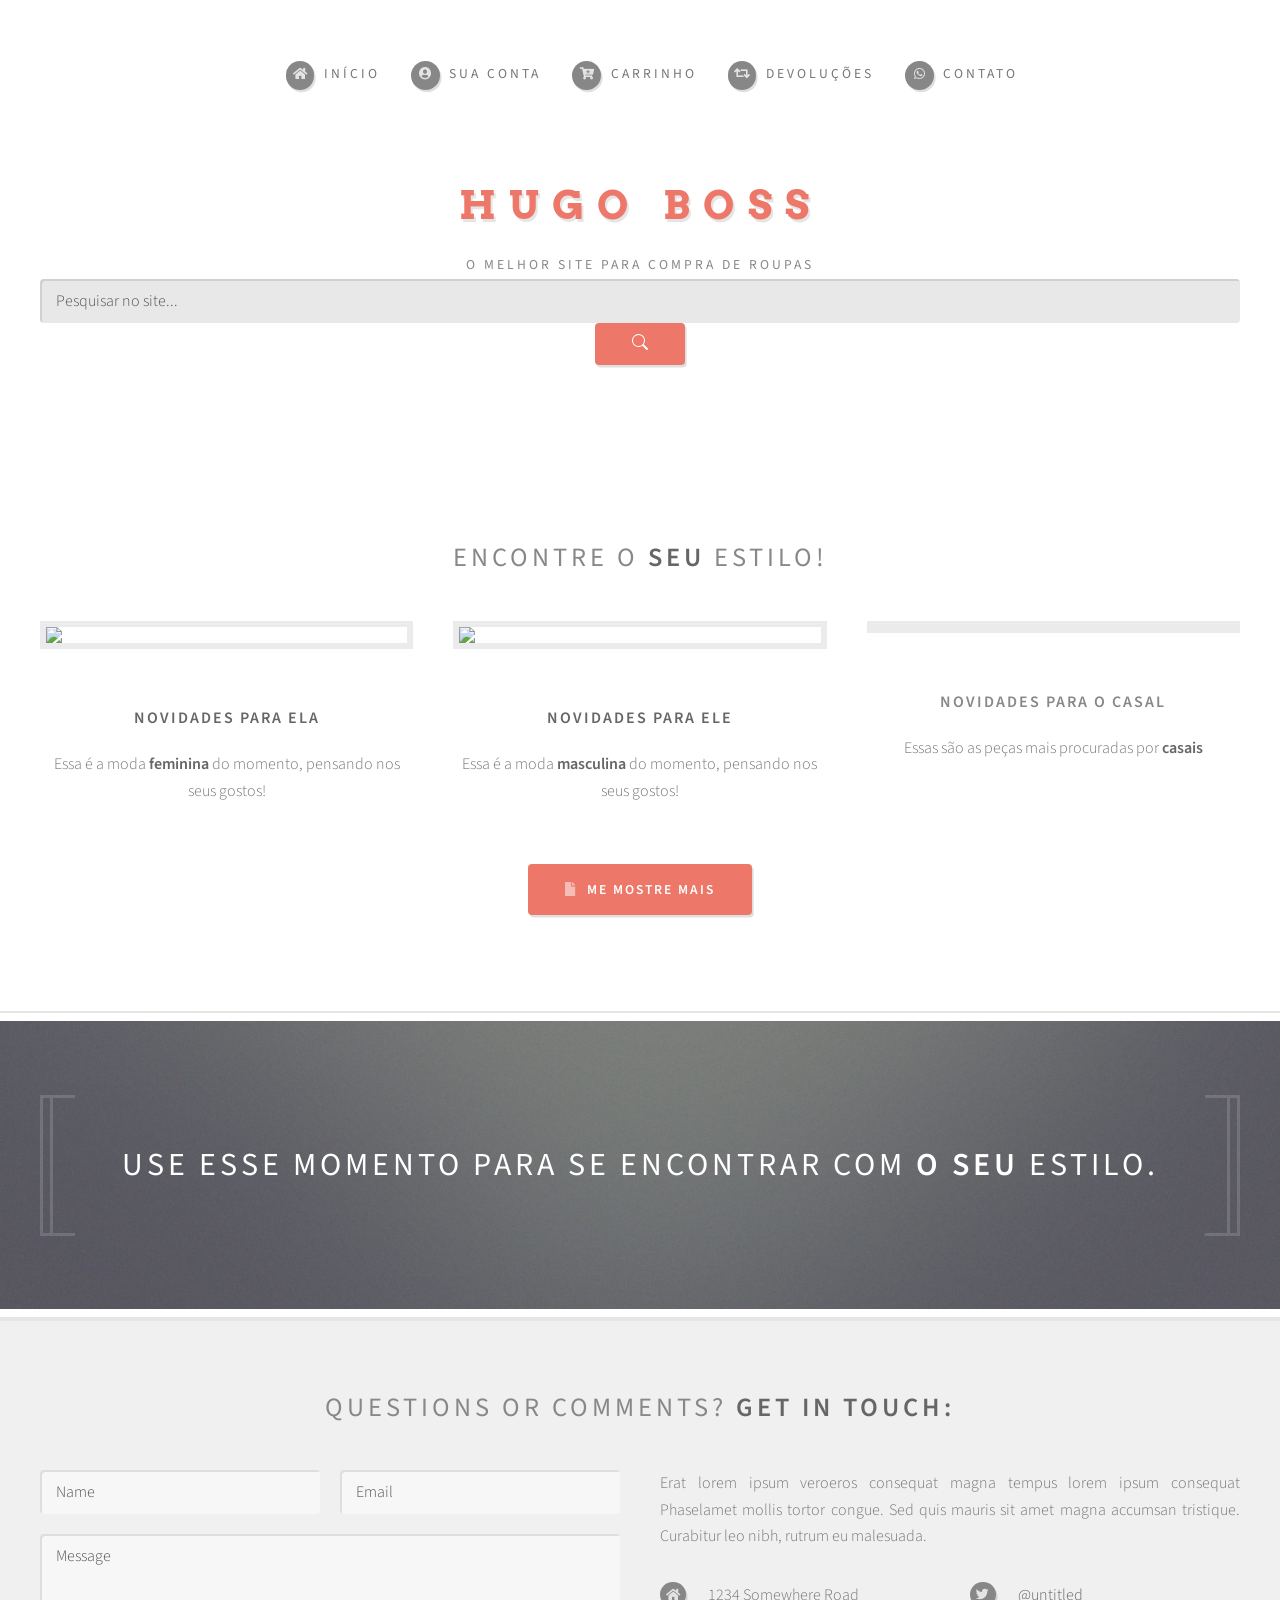
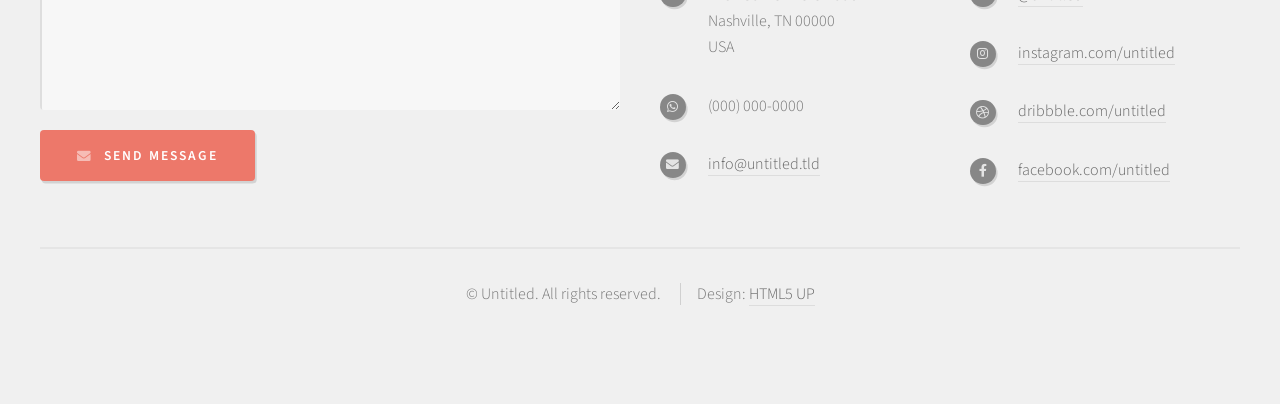
==== commit 8891653d: "subindo o código (2.0)" ====
--- a/index.html
+++ b/index.html
@@ -1,13 +1,9 @@
 <!DOCTYPE HTML>
-<!--
-	Strongly Typed by HTML5 UP
-	html5up.net | @ajlkn
-	Free for personal and commercial use under the CCA 3.0 license (html5up.net/license)
--->
+
 <html>
 
 <head>
-	<title>Strongly Typed by HTML5 UP</title>
+	<title>HUGO BOSS SITE</title>
 	<meta charset="utf-8" />
 	<meta name="viewport" content="width=device-width, initial-scale=1, user-scalable=no" />
 	<link rel="stylesheet" href="assets/css/main.css" />
@@ -23,14 +19,9 @@
 				<!-- Logo -->
 				<h1 id="logo">HUGO BOSS</h1>
 				<p>O melhor site para compra de roupas</p>
-
-				<br>
-				<br>
-				<br>
 				
 				<form action="/pesquisa" method="GET" class="search-container">
 					<input type="text" name="q" placeholder="Pesquisar no site..." aria-label="Pesquisar" required>
-				<br>
 
 					<button type="submit" class="search-btn">
 						<!-- Ícone de lupa usando SVG para não depender de bibliotecas externas -->
@@ -47,20 +38,19 @@
 				<!-- Nav -->
 				<nav id="nav">
 					<ul>
-						<li><a class="icon solid fa-home"><span>Início</span></a></li>
+						<li><a href="index.html" class="icon solid fa-home"><span>Início</span></a></li>
 						<li>
 							<a href="#" class="icon solid fa-user-circle"><span>Sua conta</span></a>
 							<ul>
 								<li><a href="#">Cadastrar</a></li>
-								<li><a href="#"></a></li>
 								<li>
 									<a href="#">Login</a>
 									<ul>
 										<li><a
 												href="https://accounts.google.com/v3/signin/identifier?dsh=S772847422%3A1790854614350901&flowEntry=ServiceLogin&flowName=GlifWebSignIn&hl=pt-BR#">Com
 												o google</a></li>
-										<li><a href="#">Com o facebook</a></li>
-										<li><a href="https://www.icloud.com/pt-br#">Com o ICloud</a></li>
+										<li><a href="https://www.facebook.com/?locale=pt_BR#">Com o facebook</a></li>
+										<li><a href="https://www.icloud.com/pt-br">Com o ICloud</a></li>
 									</ul>
 								</li>
 							</ul>
@@ -123,7 +113,7 @@
 					</div>
 					<div class="col-12">
 						<ul class="actions">
-							<li><a href="https://www.hugoboss.com.br/?gad_source=1&gad_campaignid=20606037987&gbraid=0AAAAApFLu-Dg71oEz6NbuWv579DJG4vPz&gclid=EAIaIQobChMIjfet8d6YlwMVi2VIAB2eQy_HEAAYAyAAEgL58vD_BwE#"
+							<li><a href="lorota.html"
 									class="button icon solid fa-file">Me mostre mais</a></li>
 						</ul>
 					</div>
@@ -139,175 +129,7 @@
 			</div>
 		</section>
 
-		<!-- Main -->
-		<section id="main">
-			<div class="container">
-				<div class="row">
-
-					<!-- Content -->
-					<div id="content" class="col-8 col-12-medium">
-
-						<!-- Post -->
-						<article class="box post">
-							<header>
-								<h2><a href="#"> A moda <strong>também</strong> <br />
-							</header>
-							<a href="#" class="image featured"><img src="https://blog.lojasrenner.com.br/wp-content/uploads/2026/03/atemporal-masculino-home-editoria.jpg" alt="" /></a>
-							<h3>I mean isn't it possible?</h3>
-							<p>Phasellus laoreet massa id justo mattis pharetra. Fusce suscipit
-								ligula vel quam viverra sit amet mollis tortor congue. Sed quis mauris
-								sit amet magna accumsan tristique. Curabitur leo nibh, rutrum eu malesuada
-								in, tristique at erat lorem ipsum dolor sit amet lorem ipsum sed consequat
-								magna tempus veroeros lorem sed tempus aliquam lorem ipsum veroeros
-								consequat magna tempus lorem ipsum consequat Phasellus laoreet massa id
-								justo mattis pharetra. Fusce suscipit ligula vel quam viverra sit amet
-								mollis tortor congue. Sed quis mauris sit amet magna accumsan tristique.
-								Curabitur leo nibh, rutrum eu malesuada in tristique.</p>
-							<ul class="actions">
-								<li><a href="#" class="button icon solid fa-file">Continue Reading</a></li>
-							</ul>
-						</article>
-
-						<!-- Post -->
-						<article class="box post">
-							<header>
-								<h2><a href="#">By the way, many thanks to <strong>regularjane</strong>
-										for these awesome demo photos</a></h2>
-							</header>
-							<a href="#" class="image featured"><img src="images/pic05.jpg" alt="" /></a>
-							<h3>You should probably check out her work</h3>
-							<p>Phasellus laoreet massa id justo mattis pharetra. Fusce suscipit
-								ligula vel quam viverra sit amet mollis tortor congue. Sed quis mauris
-								sit amet magna accumsan tristique. Curabitur leo nibh, rutrum eu malesuada
-								in, tristique at erat lorem ipsum dolor sit amet lorem ipsum sed consequat
-								consequat magna tempus lorem ipsum consequat Phasellus laoreet massa id
-								in, tristique at erat lorem ipsum dolor sit amet lorem ipsum sed consequat
-								magna tempus veroeros lorem sed tempus aliquam lorem ipsum veroeros
-								consequat magna tempus lorem ipsum consequat Phasellus laoreet massa id
-								justo mattis pharetra. Fusce suscipit ligula vel quam viverra sit amet
-								mollis tortor congue. Sed quis mauris sit amet magna accumsan tristique.
-								Curabitur leo nibh, rutrum malesuada.</p>
-							<p>Erat lorem ipsum veroeros consequat magna tempus lorem ipsum consequat
-								Phasellus laoreet massa id justo mattis pharetra. Fusce suscipit ligula
-								vel quam viverra sit amet mollis tortor congue. Sed quis mauris sit amet
-								magna accumsan tristique. Curabitur leo nibh, rutrum eu malesuada in,
-								tristique at erat. Curabitur leo nibh, rutrum eu malesuada in, tristique
-								at erat lorem ipsum dolor sit amet lorem ipsum sed consequat magna
-								tempus veroeros lorem sed tempus aliquam lorem ipsum veroeros consequat
-								magna tempus.</p>
-							<ul class="actions">
-								<li><a href="#" class="button icon solid fa-file">Continue Reading</a></li>
-							</ul>
-						</article>
-
-					</div>
-
-					<!-- Sidebar -->
-					<div id="sidebar" class="col-4 col-12-medium">
-
-						<!-- Excerpts -->
-						<section>
-							<ul class="divided">
-								<li>
-
-									<!-- Excerpt -->
-									<article class="box excerpt">
-										<header>
-											<span class="date">July 30</span>
-											<h3><a href="#">Just another post</a></h3>
-										</header>
-										<p>Lorem ipsum dolor odio facilisis convallis. Etiam non nunc vel est
-											suscipit convallis non id orci lorem ipsum sed magna consequat feugiat lorem
-											dolore.</p>
-									</article>
-
-								</li>
-								<li>
-
-									<!-- Excerpt -->
-									<article class="box excerpt">
-										<header>
-											<span class="date">July 28</span>
-											<h3><a href="#">And another post</a></h3>
-										</header>
-										<p>Lorem ipsum dolor odio facilisis convallis. Etiam non nunc vel est
-											suscipit convallis non id orci lorem ipsum sed magna consequat feugiat lorem
-											dolore.</p>
-									</article>
-
-								</li>
-								<li>
-
-									<!-- Excerpt -->
-									<article class="box excerpt">
-										<header>
-											<span class="date">July 24</span>
-											<h3><a href="#">One more post</a></h3>
-										</header>
-										<p>Lorem ipsum dolor odio facilisis convallis. Etiam non nunc vel est
-											suscipit convallis non id orci lorem ipsum sed magna consequat feugiat lorem
-											dolore.</p>
-									</article>
-
-								</li>
-							</ul>
-						</section>
-
-						<!-- Highlights -->
-						<section>
-							<ul class="divided">
-								<li>
-
-									<!-- Highlight -->
-									<article class="box highlight">
-										<header>
-											<h3><a href="#">Something of note</a></h3>
-										</header>
-										<a href="#" class="image left"><img src="images/pic06.jpg" alt="" /></a>
-										<p>Phasellus sed laoreet massa id justo mattis pharetra. Fusce suscipit ligula
-											vel quam
-											viverra sit amet mollis tortor congue magna lorem ipsum dolor et quisque ut
-											odio facilisis
-											convallis. Etiam non nunc vel est suscipit convallis non id orci. Ut
-											interdum tempus
-											facilisis convallis. Etiam non nunc vel est suscipit convallis non id orci.
-										</p>
-										<ul class="actions">
-											<li><a href="#" class="button icon solid fa-file">Learn More</a></li>
-										</ul>
-									</article>
-
-								</li>
-								<li>
-
-									<!-- Highlight -->
-									<article class="box highlight">
-										<header>
-											<h3><a href="#">Something of less note</a></h3>
-										</header>
-										<a href="#" class="image left"><img src="images/pic07.jpg" alt="" /></a>
-										<p>Phasellus sed laoreet massa id justo mattis pharetra. Fusce suscipit ligula
-											vel quam
-											viverra sit amet mollis tortor congue magna lorem ipsum dolor et quisque ut
-											odio facilisis
-											convallis. Etiam non nunc vel est suscipit convallis non id orci. Ut
-											interdum tempus
-											facilisis convallis. Etiam non nunc vel est suscipit convallis non id orci.
-										</p>
-										<ul class="actions">
-											<li><a href="#" class="button icon solid fa-file">Learn More</a></li>
-										</ul>
-									</article>
-
-								</li>
-							</ul>
-						</section>
-
-					</div>
-
-				</div>
-			</div>
-		</section>
+		
 
 		<!-- Footer -->
 		<section id="footer">
--- a/assets/css/main.css
+++ b/assets/css/main.css
@@ -1910,9 +1910,9 @@
 
 		#header > .container {
 			padding: 14em 0 7em 0;
-			border-bottom: solid 2px #e5e5e5;
-			box-shadow: inset 0px -8px 0px 0px #fff, inset 0px -10px 0px 0px #e5e5e5;
-		}
+		}
+        
+		
 
 		#header h1 {
 			font-family: 'Arvo';
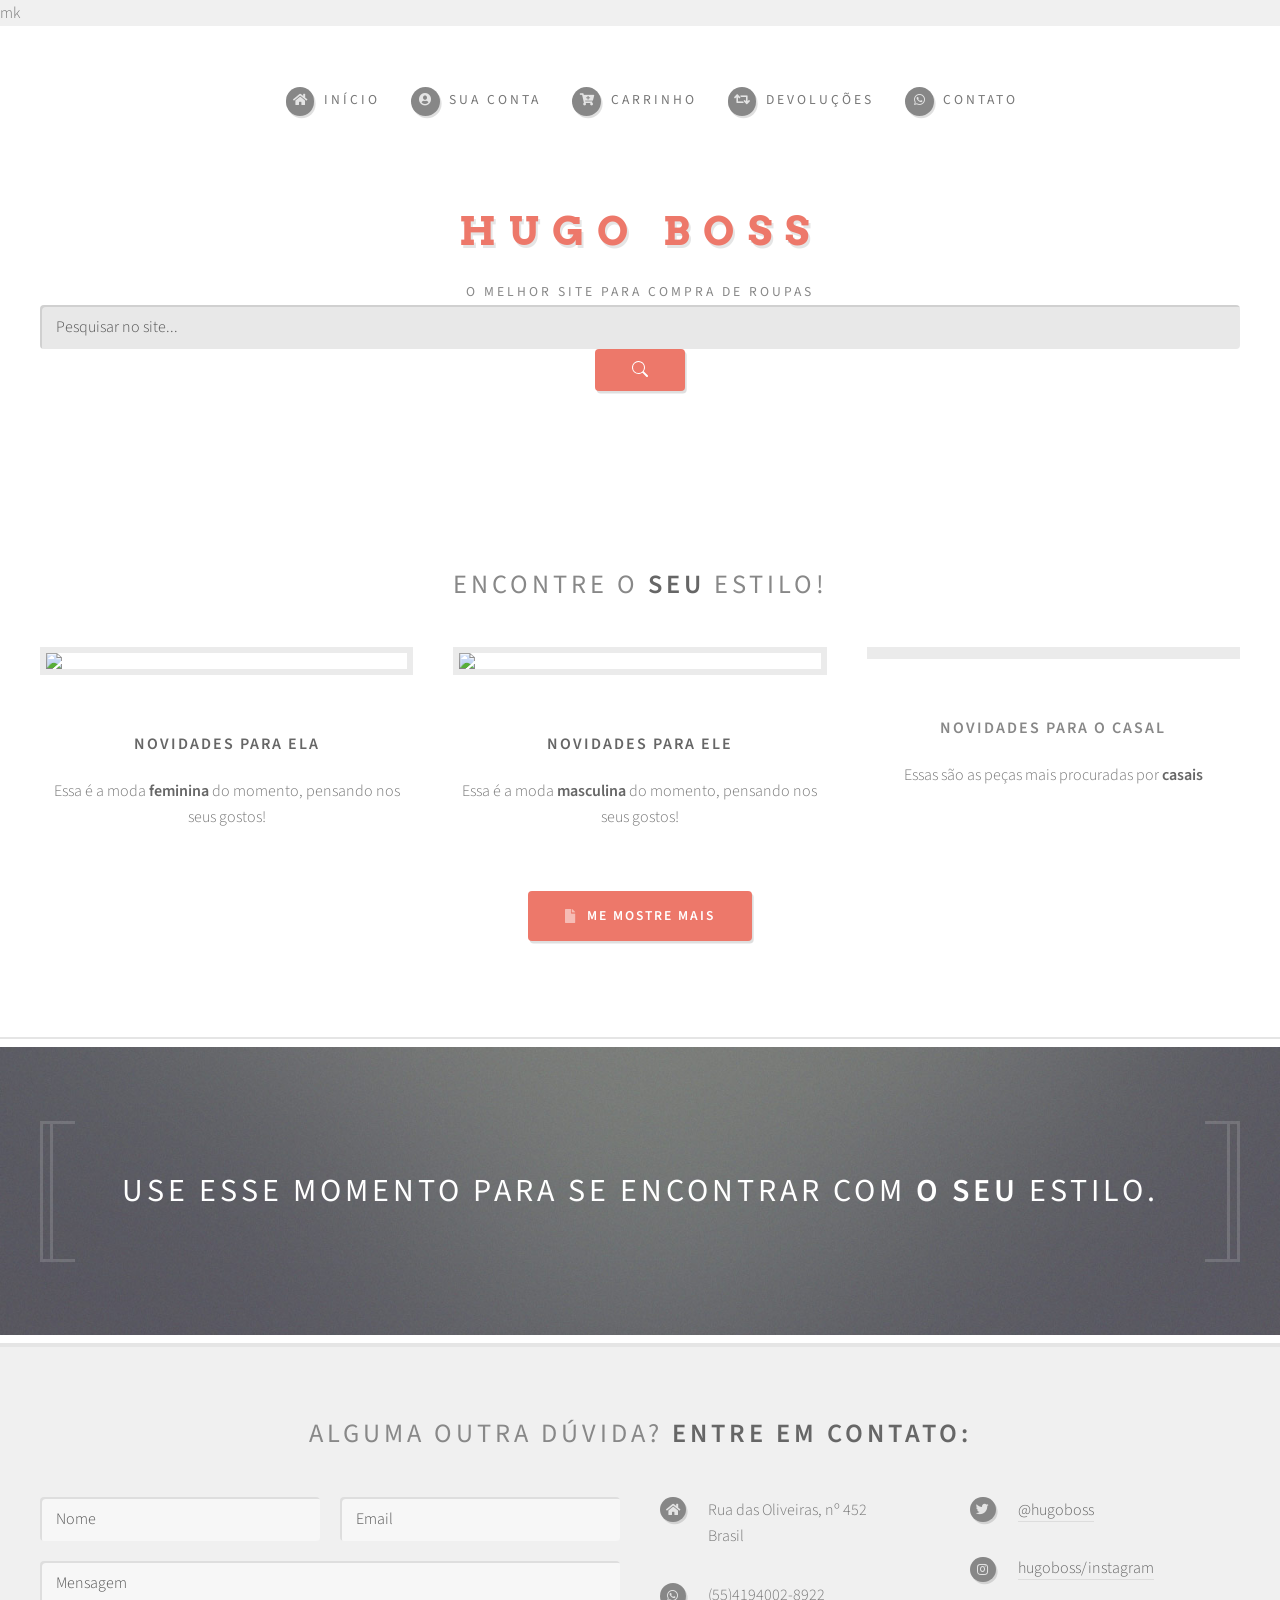
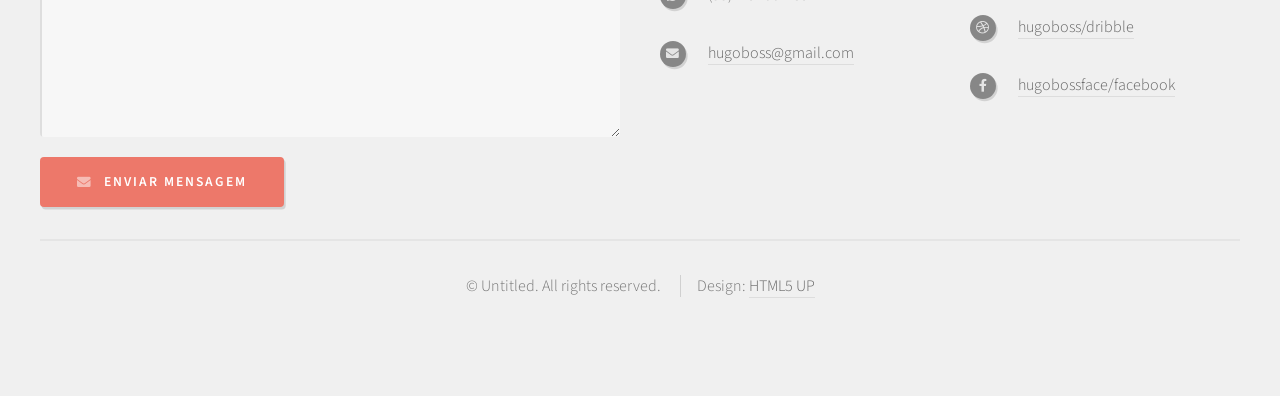
==== commit da6a514c: "Add files via upload subindo código 3.0" ====
--- a/index.html
+++ b/index.html
@@ -13,7 +13,7 @@
 	<div id="page-wrapper">
 
 		<!-- Header -->
-		<section id="header">
+		mk<section id="header">
 			<div class="container">
 
 				<!-- Logo -->
@@ -135,7 +135,7 @@
 		<section id="footer">
 			<div class="container">
 				<header>
-					<h2>Questions or comments? <strong>Get in touch:</strong></h2>
+					<h2>Alguma outra dúvida? <strong>Entre em contato:</strong></h2>
 				</header>
 				<div class="row">
 					<div class="col-6 col-12-medium">
@@ -143,17 +143,16 @@
 							<form method="post" action="#">
 								<div class="row gtr-50">
 									<div class="col-6 col-12-small">
-										<input name="name" placeholder="Name" type="text" />
+										<input name="nome" placeholder="Nome" type="text" />
 									</div>
 									<div class="col-6 col-12-small">
 										<input name="email" placeholder="Email" type="text" />
 									</div>
 									<div class="col-12">
-										<textarea name="message" placeholder="Message"></textarea>
+										<textarea name="mensagem" placeholder="Mensagem"></textarea>
 									</div>
 									<div class="col-12">
-										<a href="#" class="form-button-submit button icon solid fa-envelope">Send
-											Message</a>
+										<a href="#" class="form-button-submit button icon solid fa-envelope">Enviar mensagem</a>
 									</div>
 								</div>
 							</form>
@@ -161,38 +160,34 @@
 					</div>
 					<div class="col-6 col-12-medium">
 						<section>
-							<p>Erat lorem ipsum veroeros consequat magna tempus lorem ipsum consequat Phaselamet
-								mollis tortor congue. Sed quis mauris sit amet magna accumsan tristique. Curabitur
-								leo nibh, rutrum eu malesuada.</p>
 							<div class="row">
 								<div class="col-6 col-12-small">
 									<ul class="icons">
 										<li class="icon solid fa-home">
-											1234 Somewhere Road<br />
-											Nashville, TN 00000<br />
-											USA
+											Rua das Oliveiras, nº 452<br />
+											Brasil
 										</li>
 										<li class="icon brands fa-whatsapp">
-											(000) 000-0000
+											(55)4194002-8922
 										</li>
 										<li class="icon solid fa-envelope">
-											<a href="#">info@untitled.tld</a>
+											<a href="#">hugoboss@gmail.com</a>
 										</li>
 									</ul>
 								</div>
 								<div class="col-6 col-12-small">
 									<ul class="icons">
 										<li class="icon brands fa-twitter">
-											<a href="#">@untitled</a>
+											<a href="#">@hugoboss</a>
 										</li>
 										<li class="icon brands fa-instagram">
-											<a href="#">instagram.com/untitled</a>
+											<a href="#">hugoboss/instagram</a>
 										</li>
 										<li class="icon brands fa-dribbble">
-											<a href="#">dribbble.com/untitled</a>
+											<a href="#">hugoboss/dribble</a>
 										</li>
 										<li class="icon brands fa-facebook-f">
-											<a href="#">facebook.com/untitled</a>
+											<a href="#">hugobossface/facebook</a>
 										</li>
 									</ul>
 								</div>
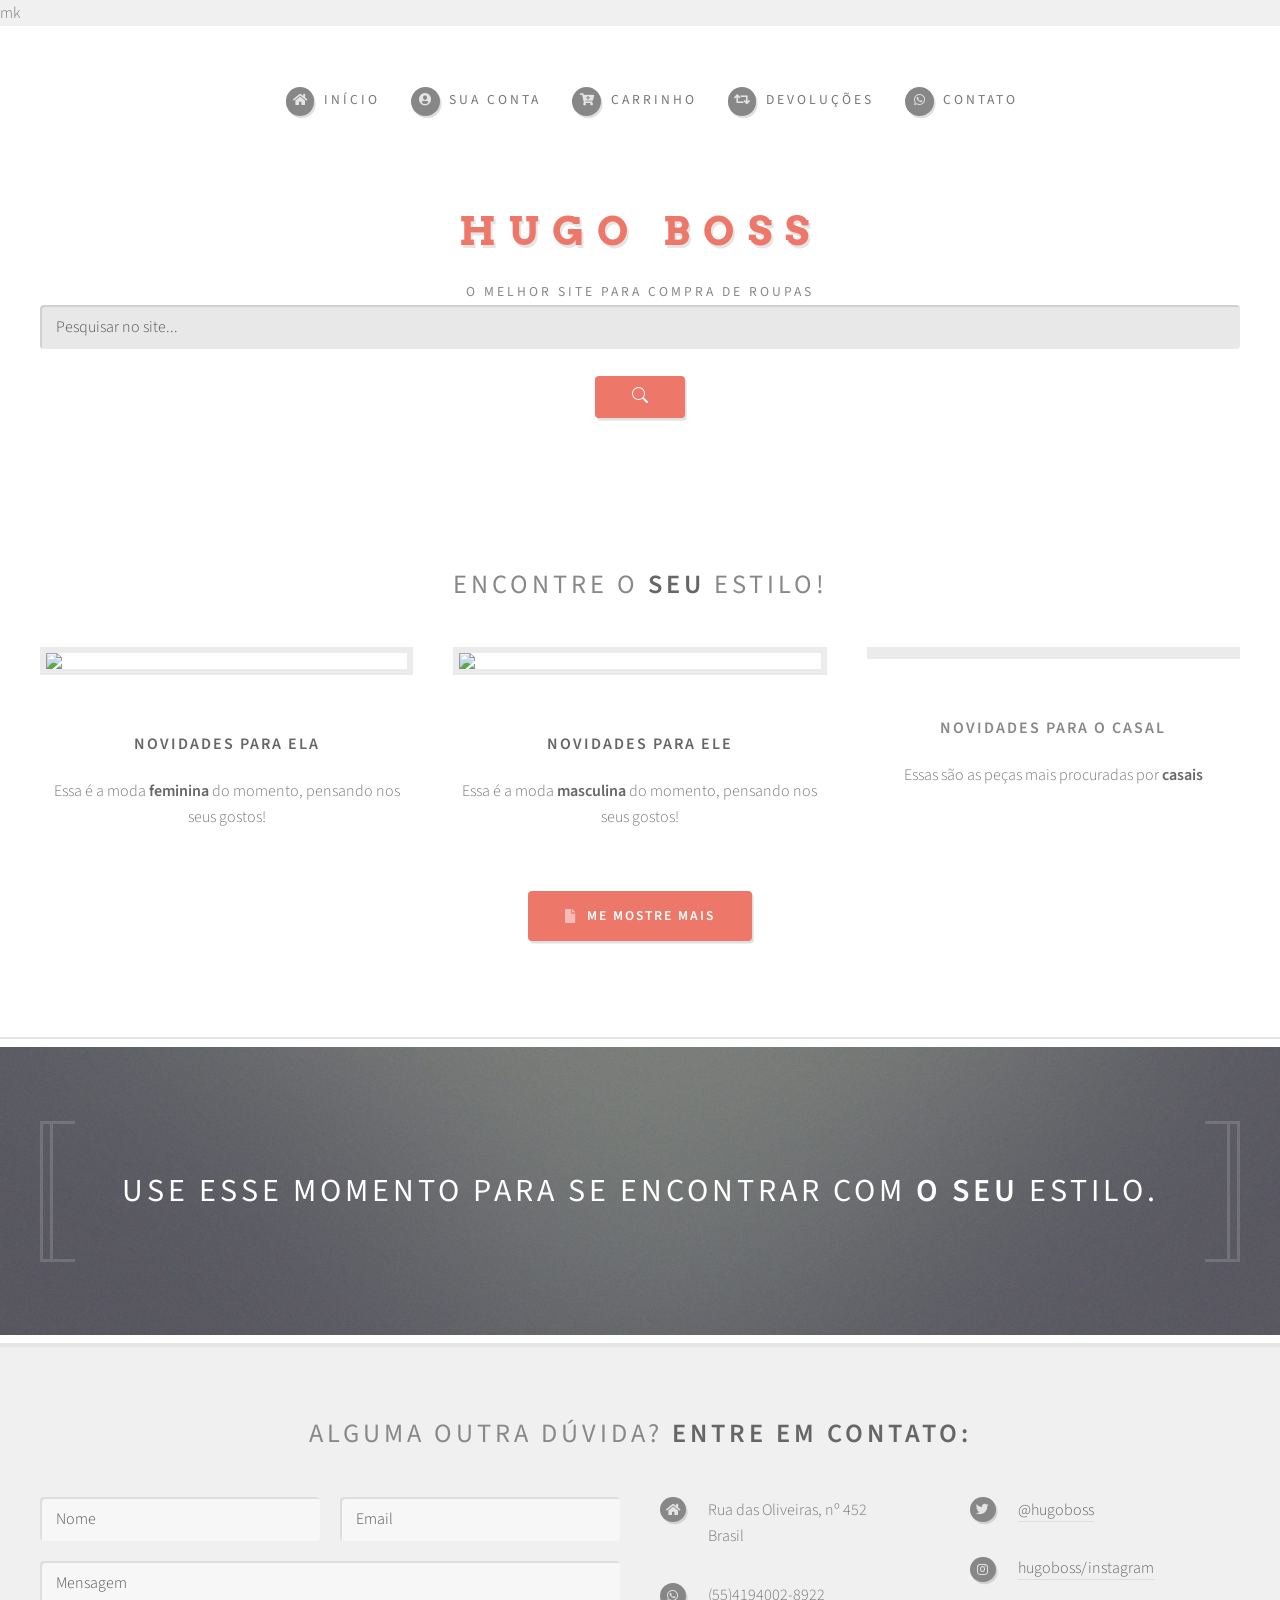
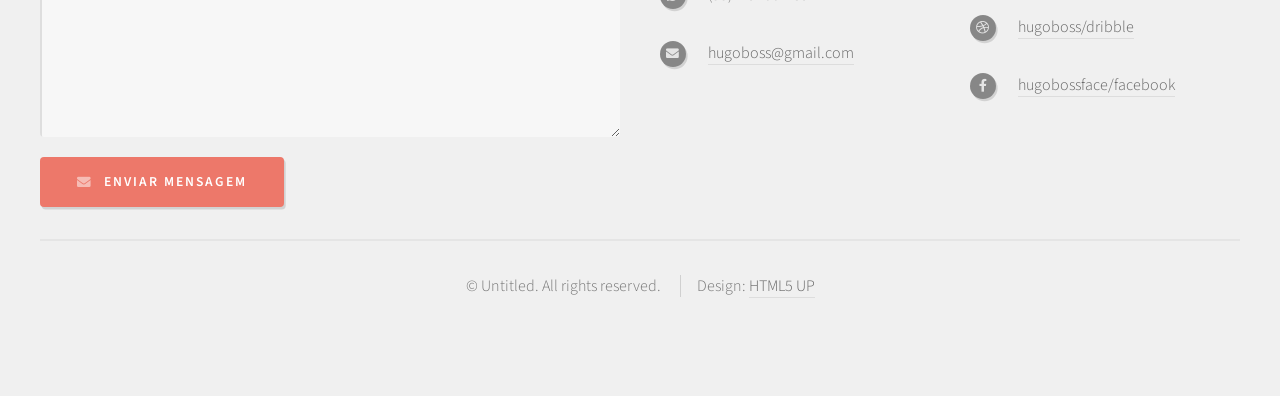
==== commit e136bcc9: "Subindo código 4.0 Subindo código 4.0" ====
--- a/index.html
+++ b/index.html
@@ -22,7 +22,7 @@
 				
 				<form action="/pesquisa" method="GET" class="search-container">
 					<input type="text" name="q" placeholder="Pesquisar no site..." aria-label="Pesquisar" required>
-
+					<br>
 					<button type="submit" class="search-btn">
 						<!-- Ícone de lupa usando SVG para não depender de bibliotecas externas -->
 						<svg xmlns="http://w3.org" width="16" height="16" fill="currentColor" viewBox="0 0 16 16">
@@ -31,9 +31,6 @@
 						</svg>
 					</button>
 				</form>
-
-				<br>
-				
 
 				<!-- Nav -->
 				<nav id="nav">
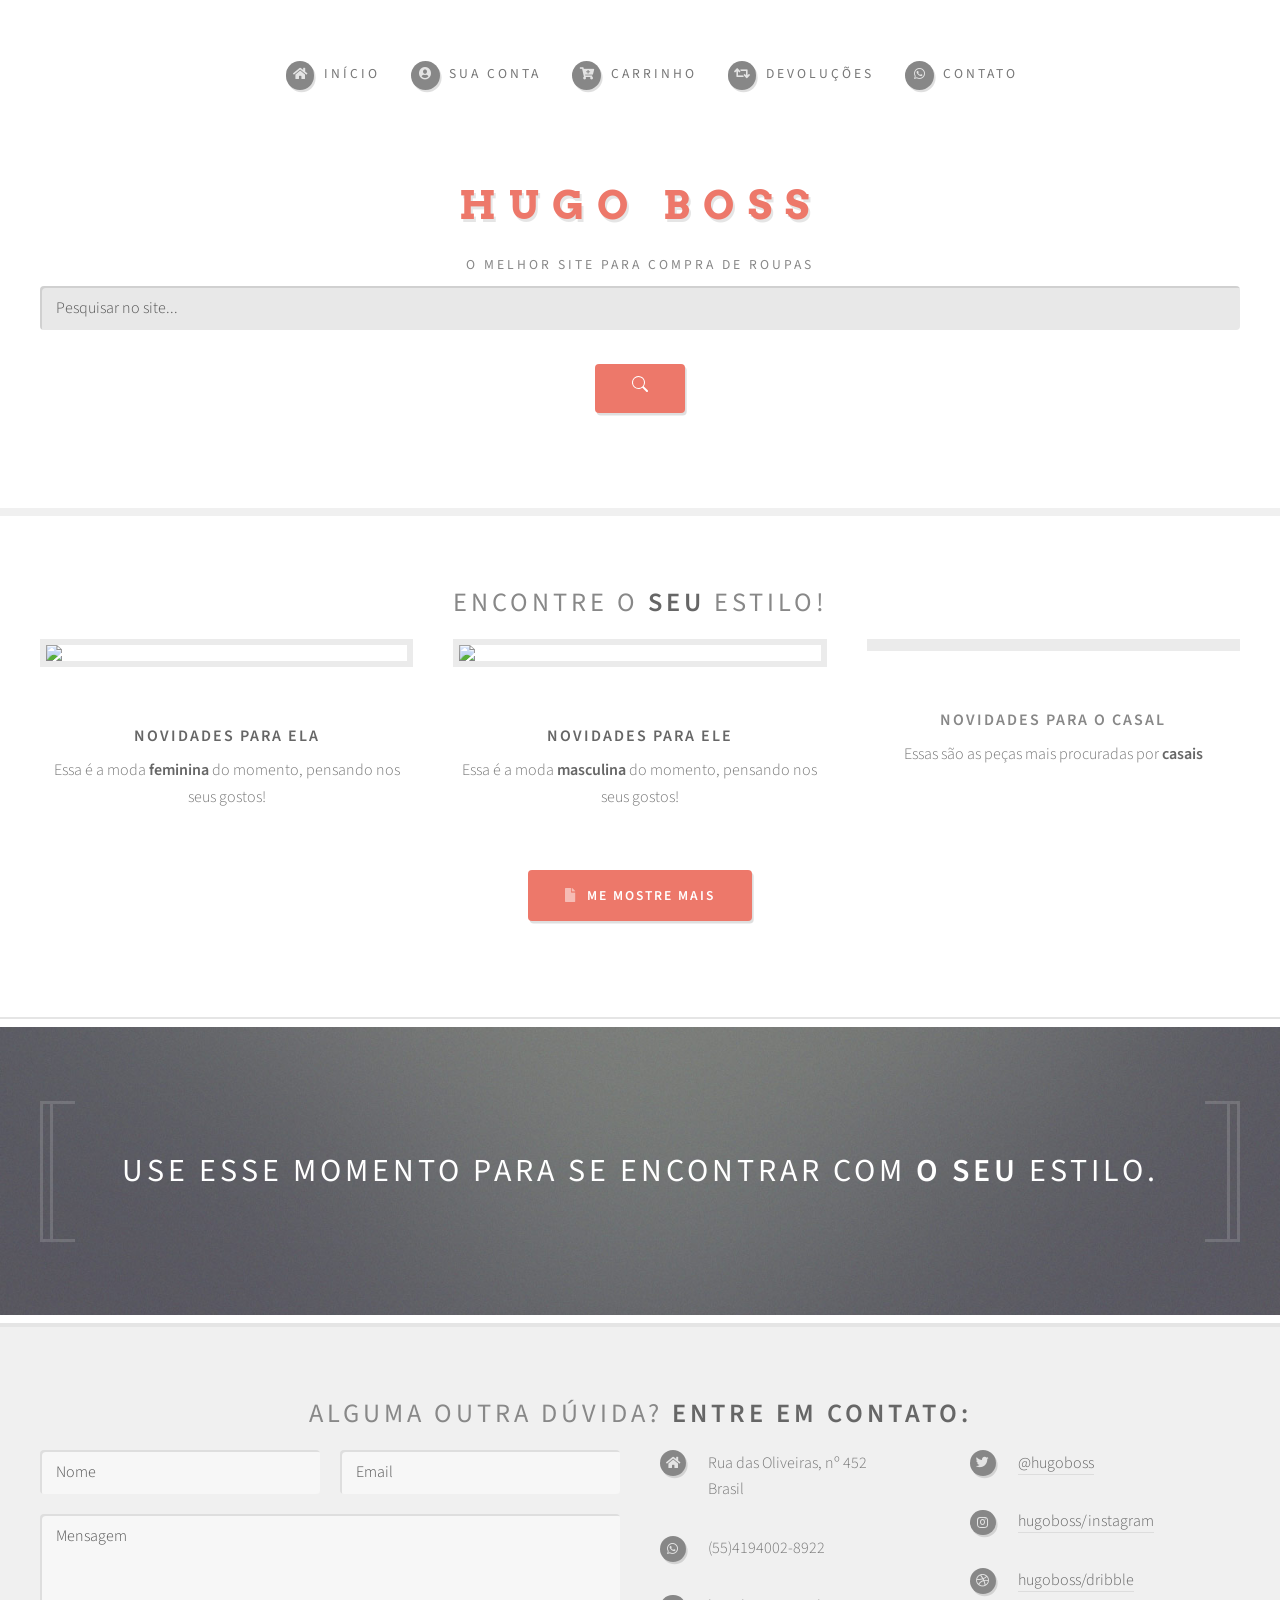
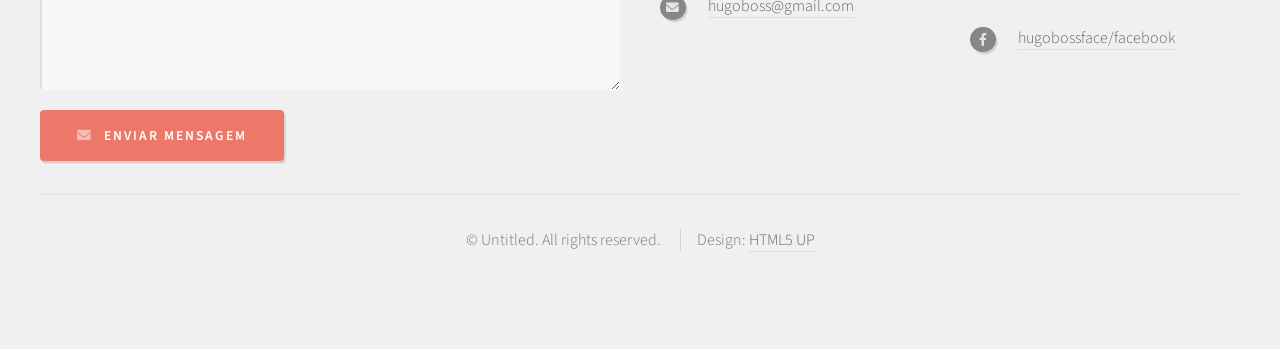
==== commit 48d8fc34: "subindo código 6.0" ====
--- a/index.html
+++ b/index.html
@@ -13,7 +13,7 @@
 	<div id="page-wrapper">
 
 		<!-- Header -->
-		mk<section id="header">
+		<section id="header">
 			<div class="container">
 
 				<!-- Logo -->
--- a/assets/css/main.css
+++ b/assets/css/main.css
@@ -2702,4 +2702,11 @@
 					border-left: 0;
 				}
 
+	}
+	header, #header, .container {
+		margin-bottom: 0 !important;
+	}
+	
+	header *, #header * {
+		margin-bottom: 0.5em !important;
 	}
